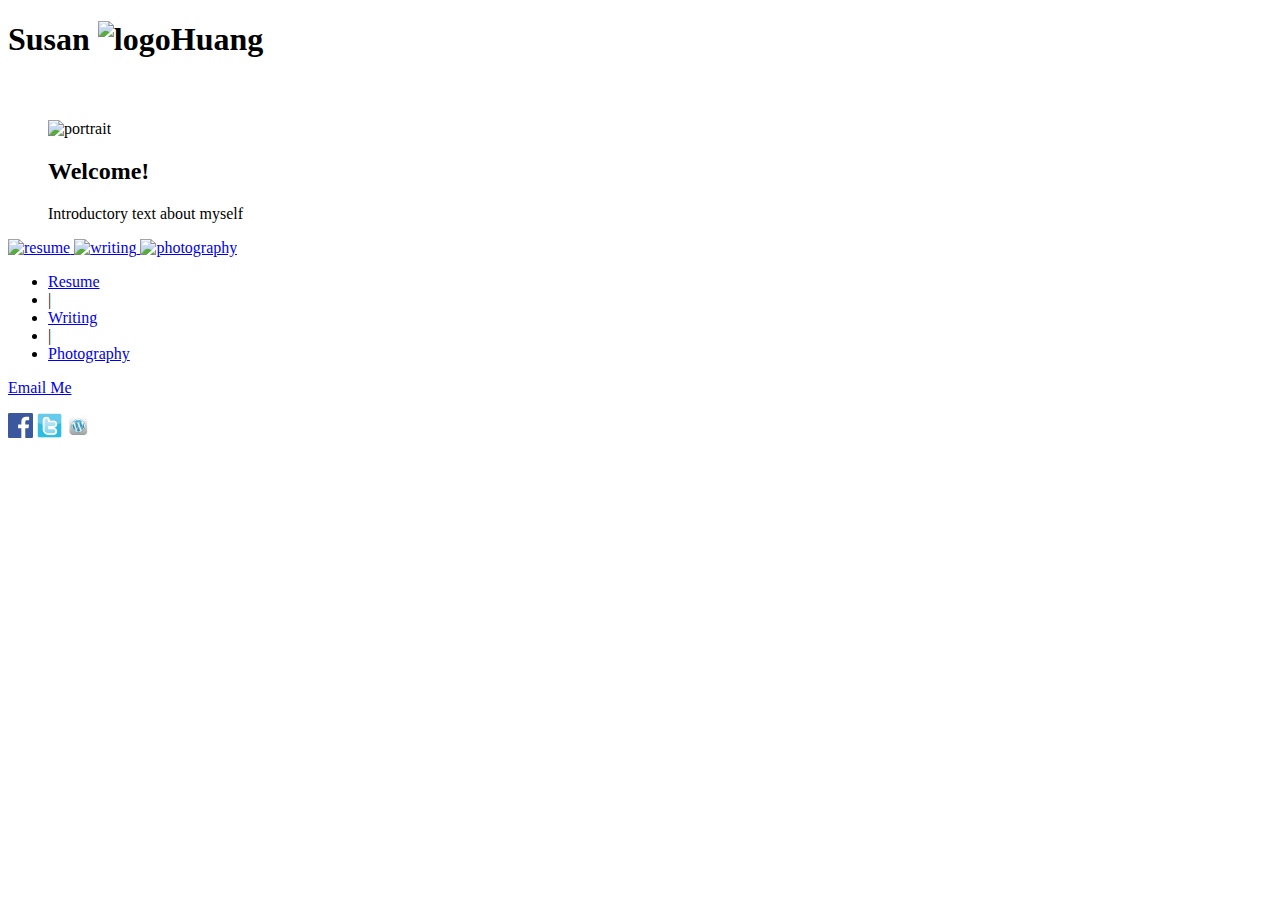
==== Personal Website/Index.html @ 40bda47b "Social Media Buttons" ====
<!DOCTYPE html>
<html>

    <head>
        <title>Susan Huang</title>
        <meta charset="UTF-8">
        <meta name="description" content="Susan Huang's Professional Website">
        <meta name="keywords" content="HTML,CSS,layout,wireframe,mmc3260,Susan Huang">
        <meta name="author" content="Susan Huang">
        <link rel="stylesheet" type="text/css" href="css/base.css">
    </head>

    <body>

        <header>
            <h1>Susan <img src="logo.jpg" width="10%" title="Logo" alt="logo"/>Huang</h1>
            <img src="imgs/Line.png" width="100%" height="20" title="divider" alt="divider" />
        </header>

        <article>
        <!-- This section should be overlayed the figure. The figure should be serving as a background-->
            <figure>
                <img src="portrait.jpg" width="100%" height="500" title="portrait" alt="portrait" />
                <section>
                        <h2>Welcome!</h2>
                        <p>Introductory text about myself</p>
                </section>
            </figure>
        </article>
        
        <nav>
            <section>
                <a href="resume.html" target="_blank">
                    <img src="resume.jpg" width="30%" class="navigation" title="resume" alt="resume" />
                </a>
                
                <a href="writing.html">
                    <img src="writing.jpg" width="30%" class="navigation" title="writing" alt="writing" />
                </a>
                
                <a href="photography.html" target="_blank">
                    <img src="photography.jpg" width="30%" class="navigation" title="resume" alt="photography" />
                </a>
            </section>
        </nav>
    <!--Images will serve as links for the navigation-->

        <footer>
            <section>
                <ul>
                    <li><a href="resume.html">Resume</a></li>
                    <li>|</li>
                    <li><a href="writing.html">Writing</a></li>
                    <li>|</li>
                    <li><a href="photography.html">Photography</a></li>
                </ul>
            </section>
        
        <div id=email>
            <p>
                <a href="mailto:myemail@ufl.edu">Email Me</a>
            </p>
        </div>
        
        <div id=social>
                    
            <p>
                <a href="https://www.facebook.com/Toxias" target="_blank"><img src="imgs/Facebook_icon_2013.svg" width="25" height="25" title="facebook" alt="facebook" /></a>
                <a href="http://www.twitter.com" target="_blank"><img src="imgs/twitter.png" width="25" height="25" title="twitter" alt="twitter" /></a>
                <a href="http://www.chompingthroughgainesville.wordpress.com" target="_blank"><img src="imgs/wordpress.jpg" width="25" height="25" title="wordpress" alt="wordpress" /></a>
            </p>
        </div>
        </footer>

    </body>

</html>
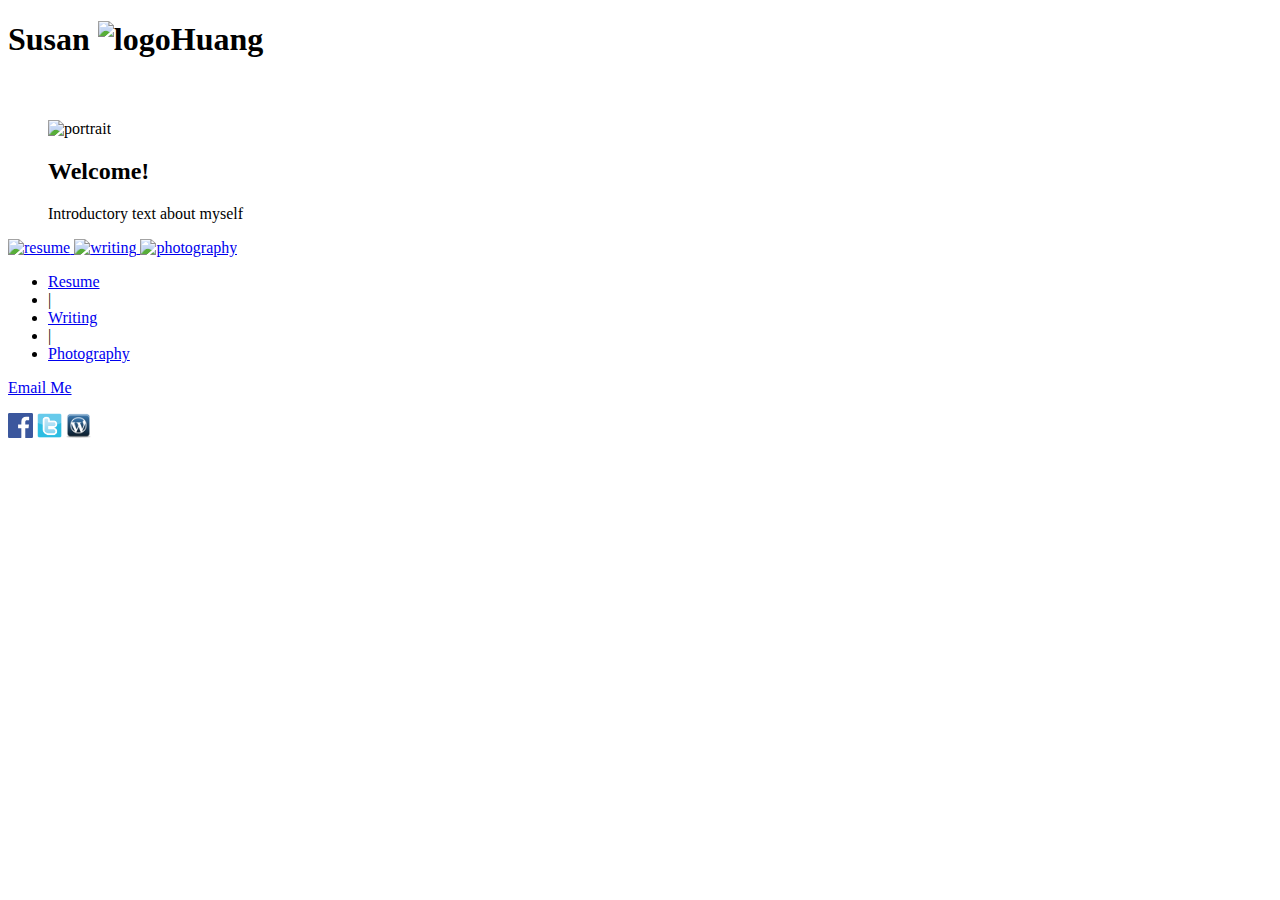
==== commit f27e35fd: "Wordpress icon change" ====
--- a/Personal Website/Index.html
+++ b/Personal Website/Index.html
@@ -67,7 +67,7 @@
             <p>
                 <a href="https://www.facebook.com/Toxias" target="_blank"><img src="imgs/Facebook_icon_2013.svg" width="25" height="25" title="facebook" alt="facebook" /></a>
                 <a href="http://www.twitter.com" target="_blank"><img src="imgs/twitter.png" width="25" height="25" title="twitter" alt="twitter" /></a>
-                <a href="http://www.chompingthroughgainesville.wordpress.com" target="_blank"><img src="imgs/wordpress.jpg" width="25" height="25" title="wordpress" alt="wordpress" /></a>
+                <a href="http://www.chompingthroughgainesville.wordpress.com" target="_blank"><img src="imgs/wordpress.png" width="25" height="25" title="wordpress" alt="wordpress" /></a>
             </p>
         </div>
         </footer>
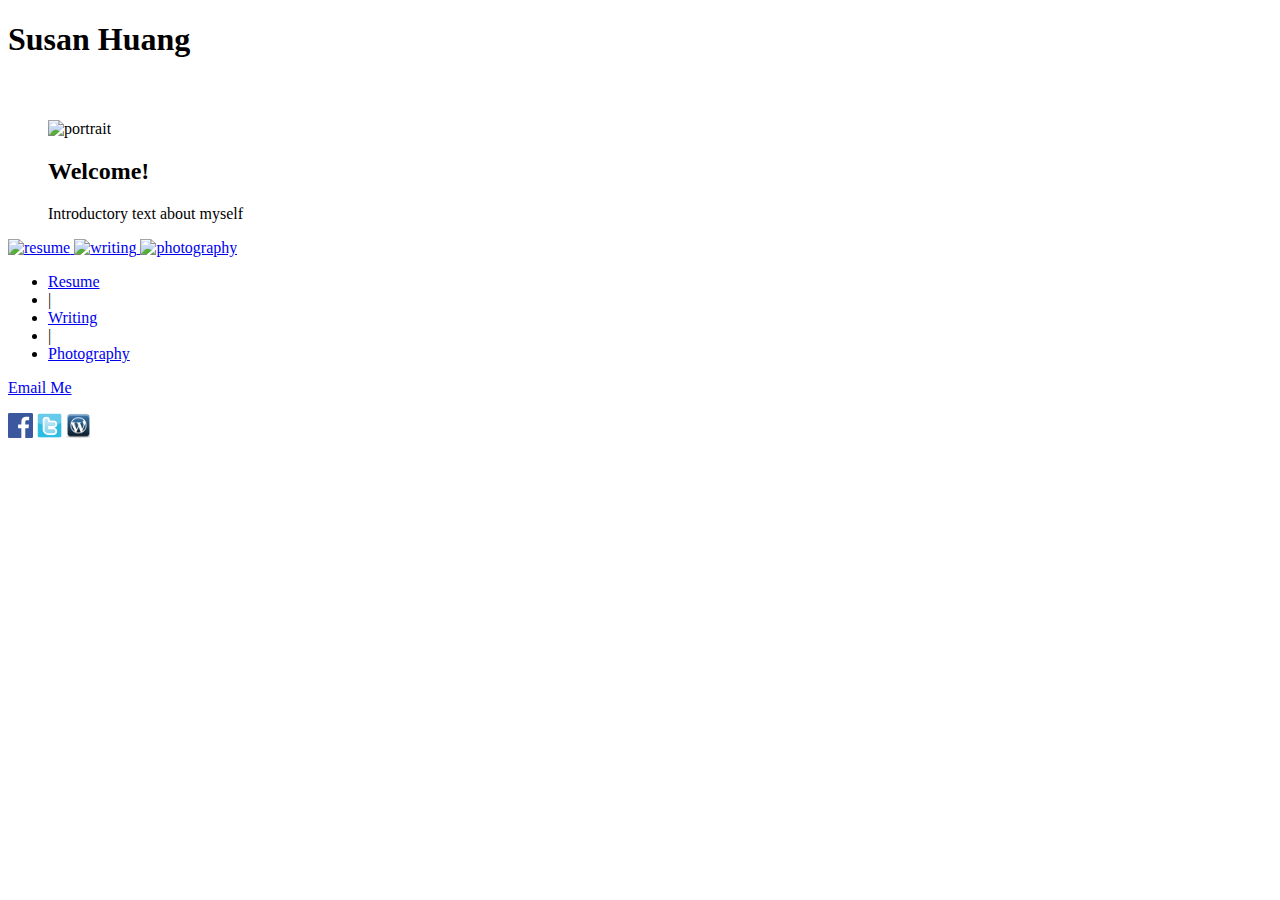
==== commit 4177f498: "Link and Img Nav Alignment and Color edits" ====
--- a/Personal Website/Index.html
+++ b/Personal Website/Index.html
@@ -11,11 +11,17 @@
     </head>
 
     <body>
+        
+        
+        
 
         <header>
-            <h1>Susan <img src="logo.jpg" width="10%" title="Logo" alt="logo"/>Huang</h1>
+            <h1>Susan Huang</h1>
             <img src="imgs/Line.png" width="100%" height="20" title="divider" alt="divider" />
         </header>
+        
+        
+        
 
         <article>
         <!-- This section should be overlayed the figure. The figure should be serving as a background-->
@@ -27,6 +33,12 @@
                 </section>
             </figure>
         </article>
+        
+        
+        
+        
+        
+        
         
         <nav>
             <section>
@@ -44,34 +56,46 @@
             </section>
         </nav>
     <!--Images will serve as links for the navigation-->
+        
+        
+        
+        
+        
+        
 
         <footer>
             <section>
                 <ul>
-                    <li><a href="resume.html">Resume</a></li>
+                    <li><a href="resume.html" class="footer">Resume</a></li>
                     <li>|</li>
-                    <li><a href="writing.html">Writing</a></li>
+                    <li><a href="writing.html" class="footer">Writing</a></li>
                     <li>|</li>
-                    <li><a href="photography.html">Photography</a></li>
+                    <li><a href="photography.html" class="footer">Photography</a></li>
                 </ul>
             </section>
+            
+            
         
-        <div id=email>
-            <p>
-                <a href="mailto:myemail@ufl.edu">Email Me</a>
-            </p>
-        </div>
+            <div id=email>
+                <p>
+                    <a href="mailto:myemail@ufl.edu" class="footer">Email Me</a>
+                </p>
+            </div>
+            
+            
+            
         
-        <div id=social>
-                    
-            <p>
-                <a href="https://www.facebook.com/Toxias" target="_blank"><img src="imgs/Facebook_icon_2013.svg" width="25" height="25" title="facebook" alt="facebook" /></a>
-                <a href="http://www.twitter.com" target="_blank"><img src="imgs/twitter.png" width="25" height="25" title="twitter" alt="twitter" /></a>
-                <a href="http://www.chompingthroughgainesville.wordpress.com" target="_blank"><img src="imgs/wordpress.png" width="25" height="25" title="wordpress" alt="wordpress" /></a>
-            </p>
-        </div>
+            <div id=social>
+                        
+                <p>
+                    <a href="https://www.facebook.com/Toxias" target="_blank"><img src="imgs/Facebook_icon_2013.svg" width="25" height="25" title="facebook" alt="facebook" /></a>
+                    <a href="http://www.twitter.com" target="_blank"><img src="imgs/twitter.png" width="25" height="25" title="twitter" alt="twitter" /></a>
+                    <a href="http://www.chompingthroughgainesville.wordpress.com" target="_blank"><img src="imgs/wordpress.png" width="25" height="25" title="wordpress" alt="wordpress" /></a>
+                </p>
+            </div>
+            
+            
+            
         </footer>
-
     </body>
-
 </html>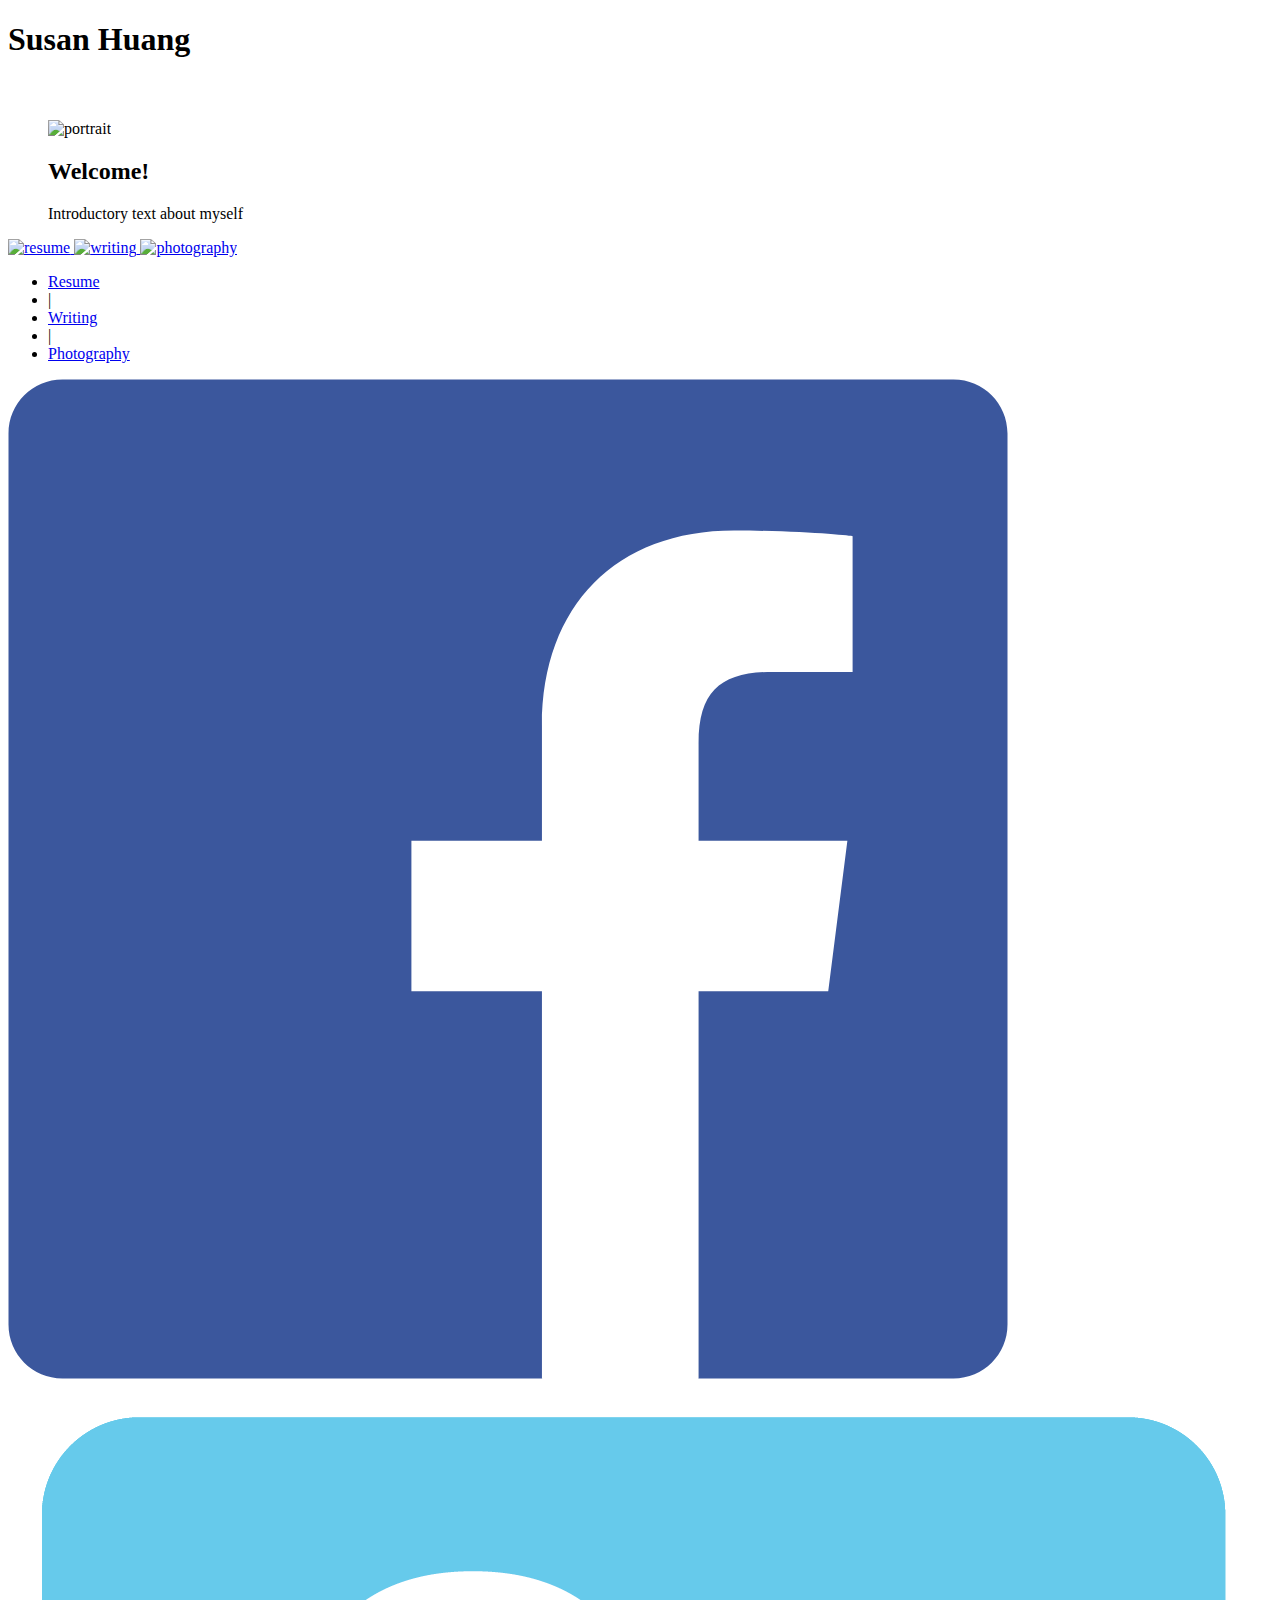
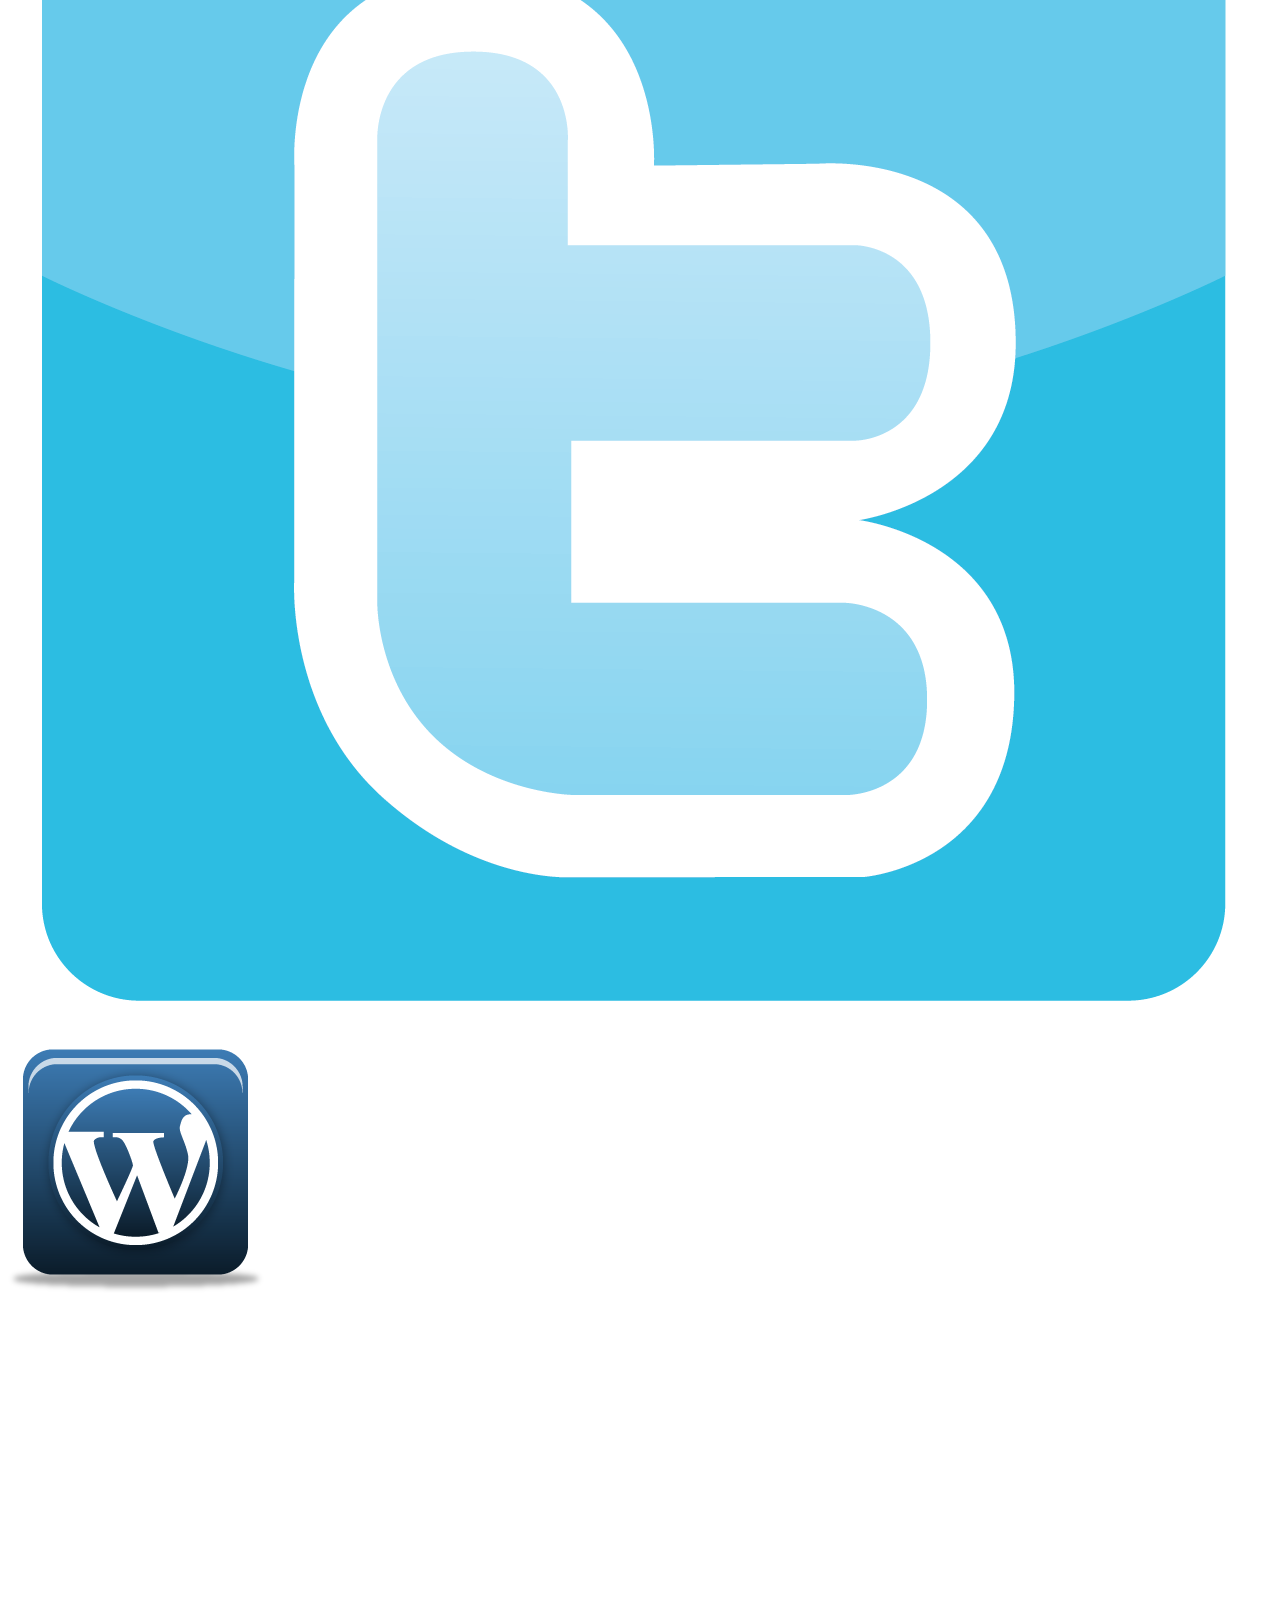
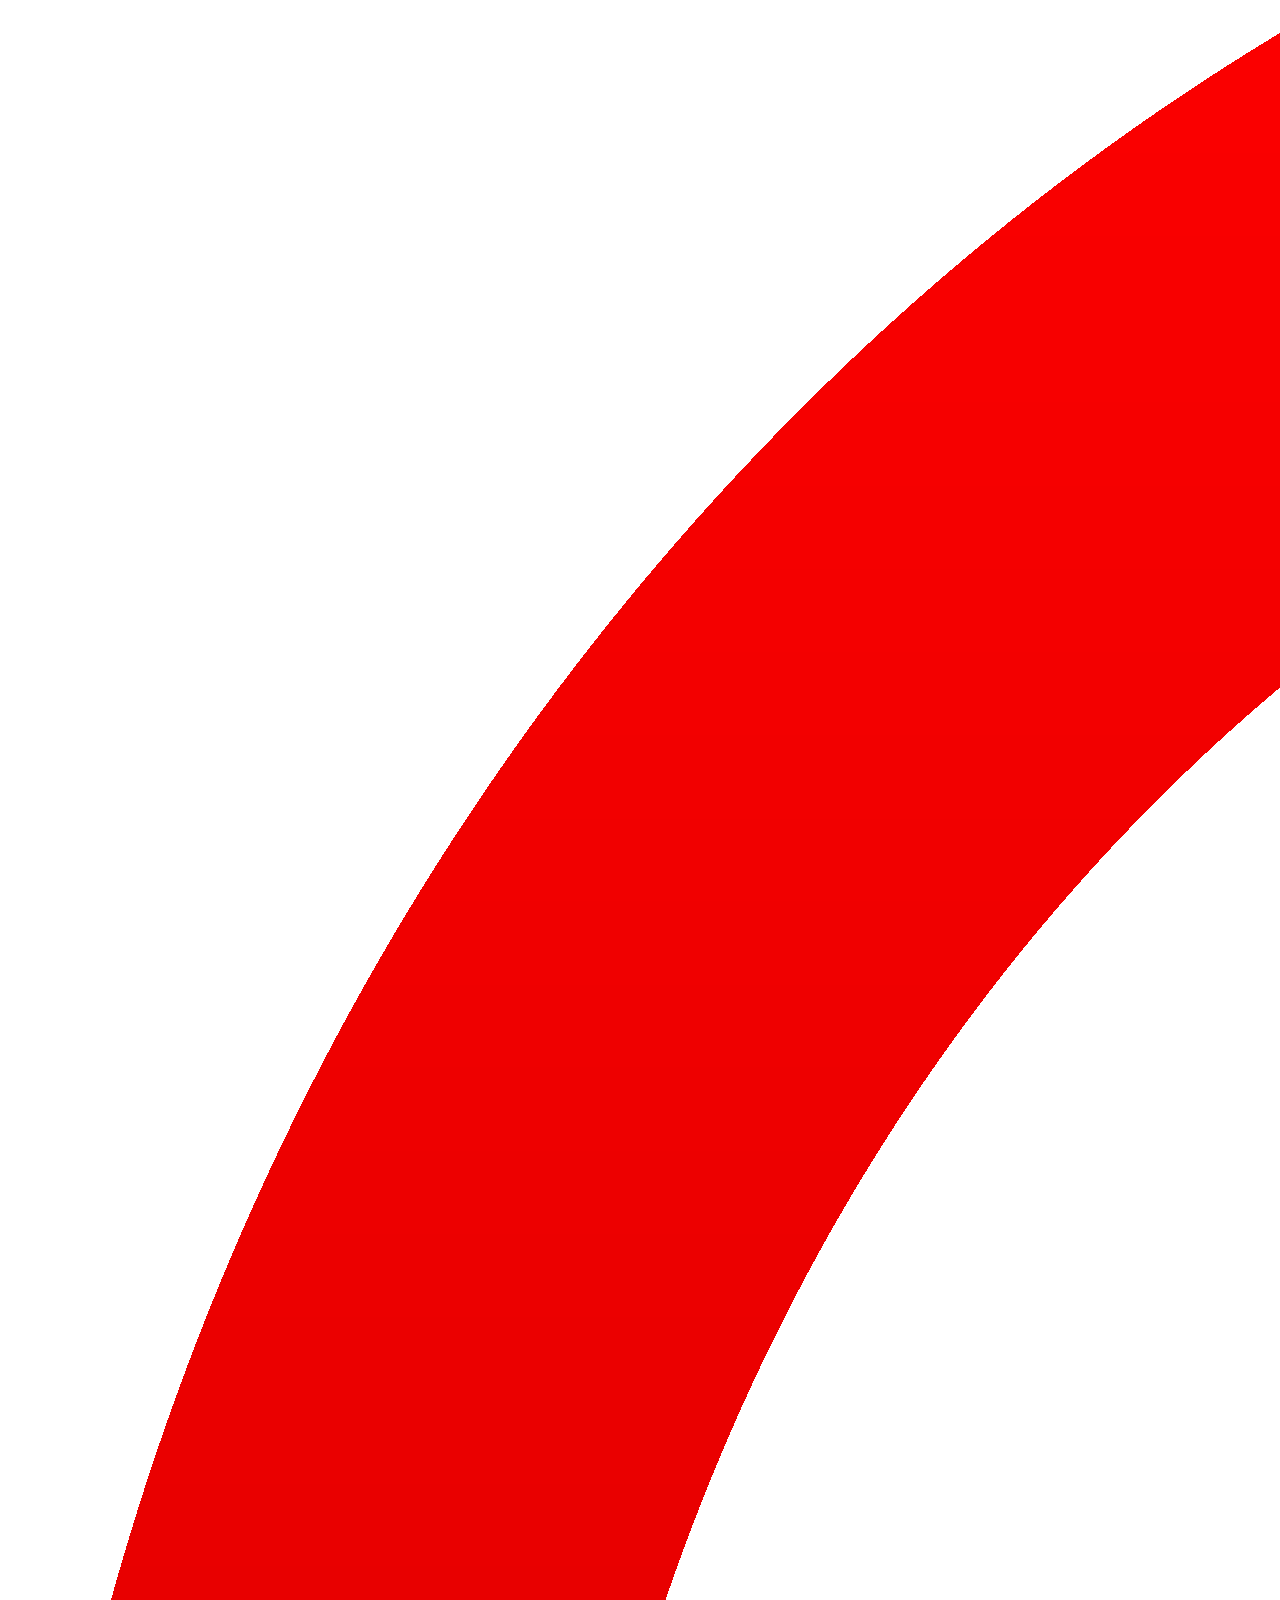
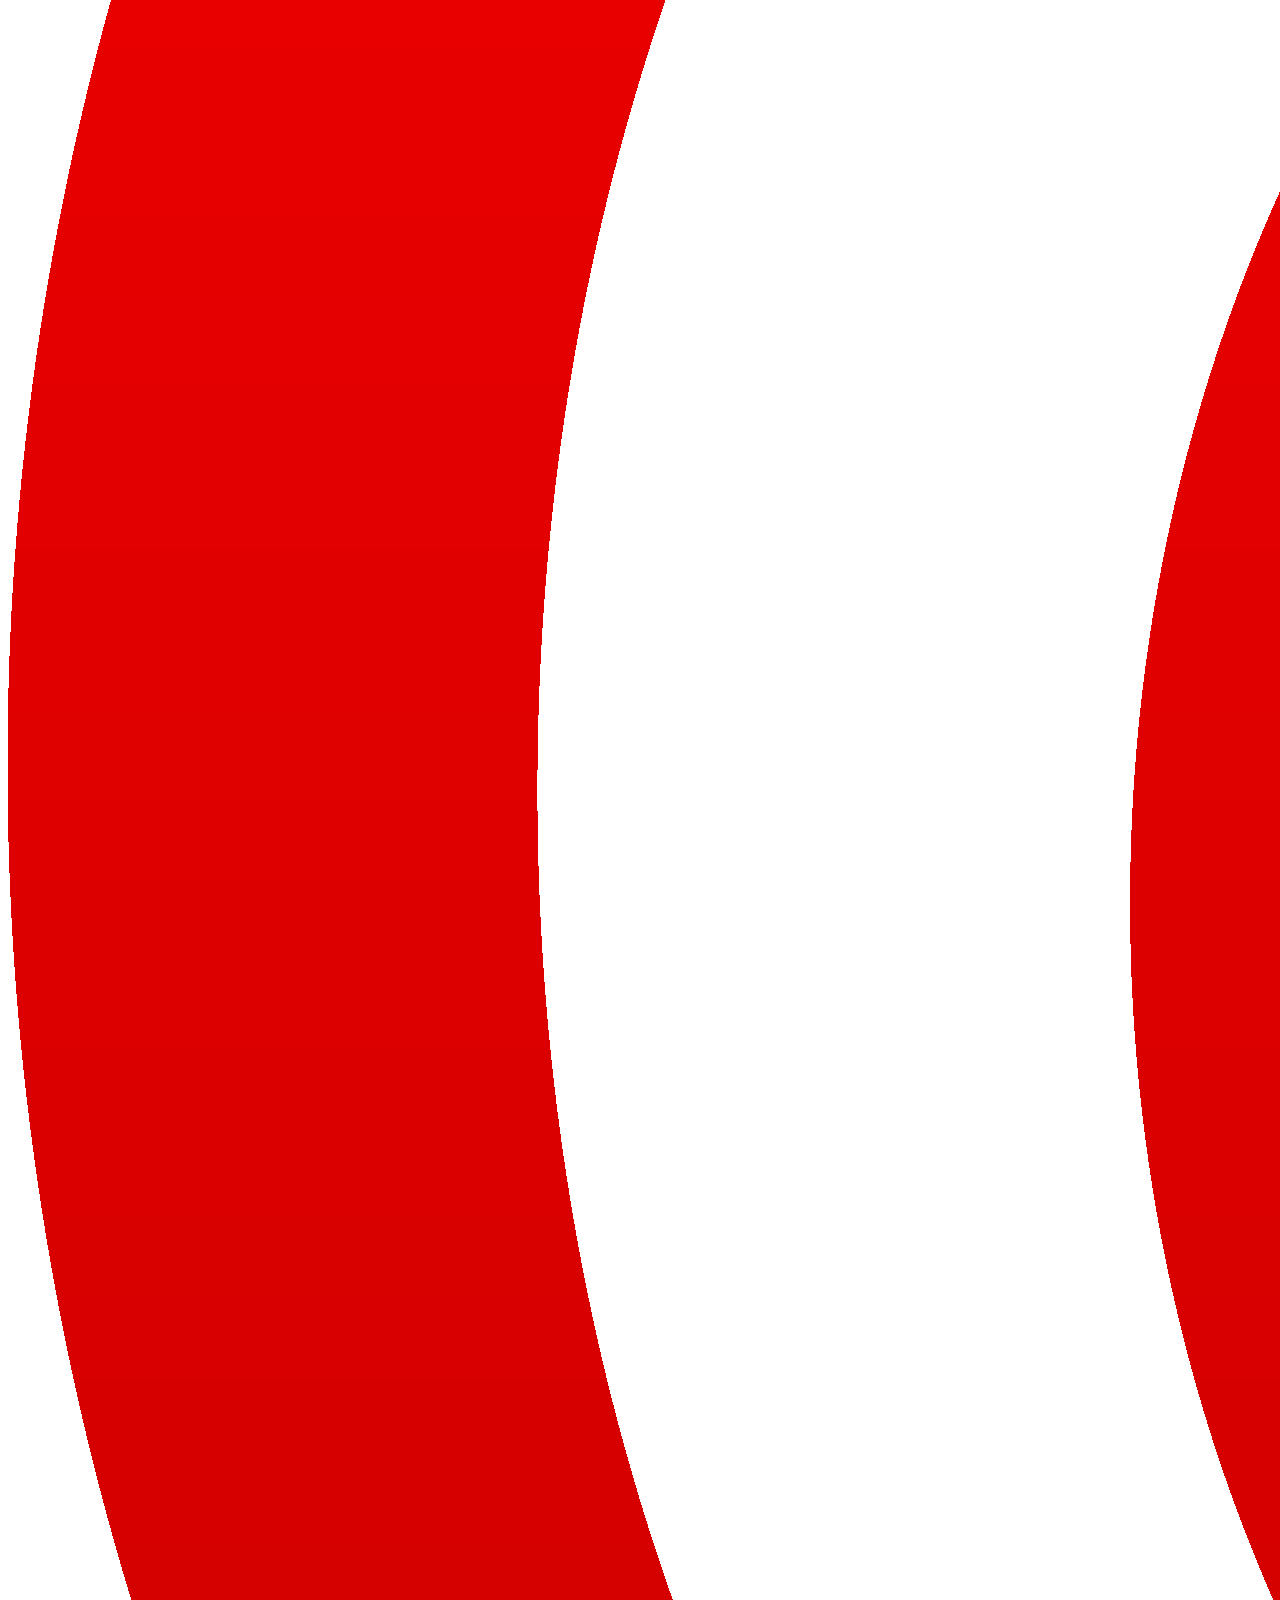
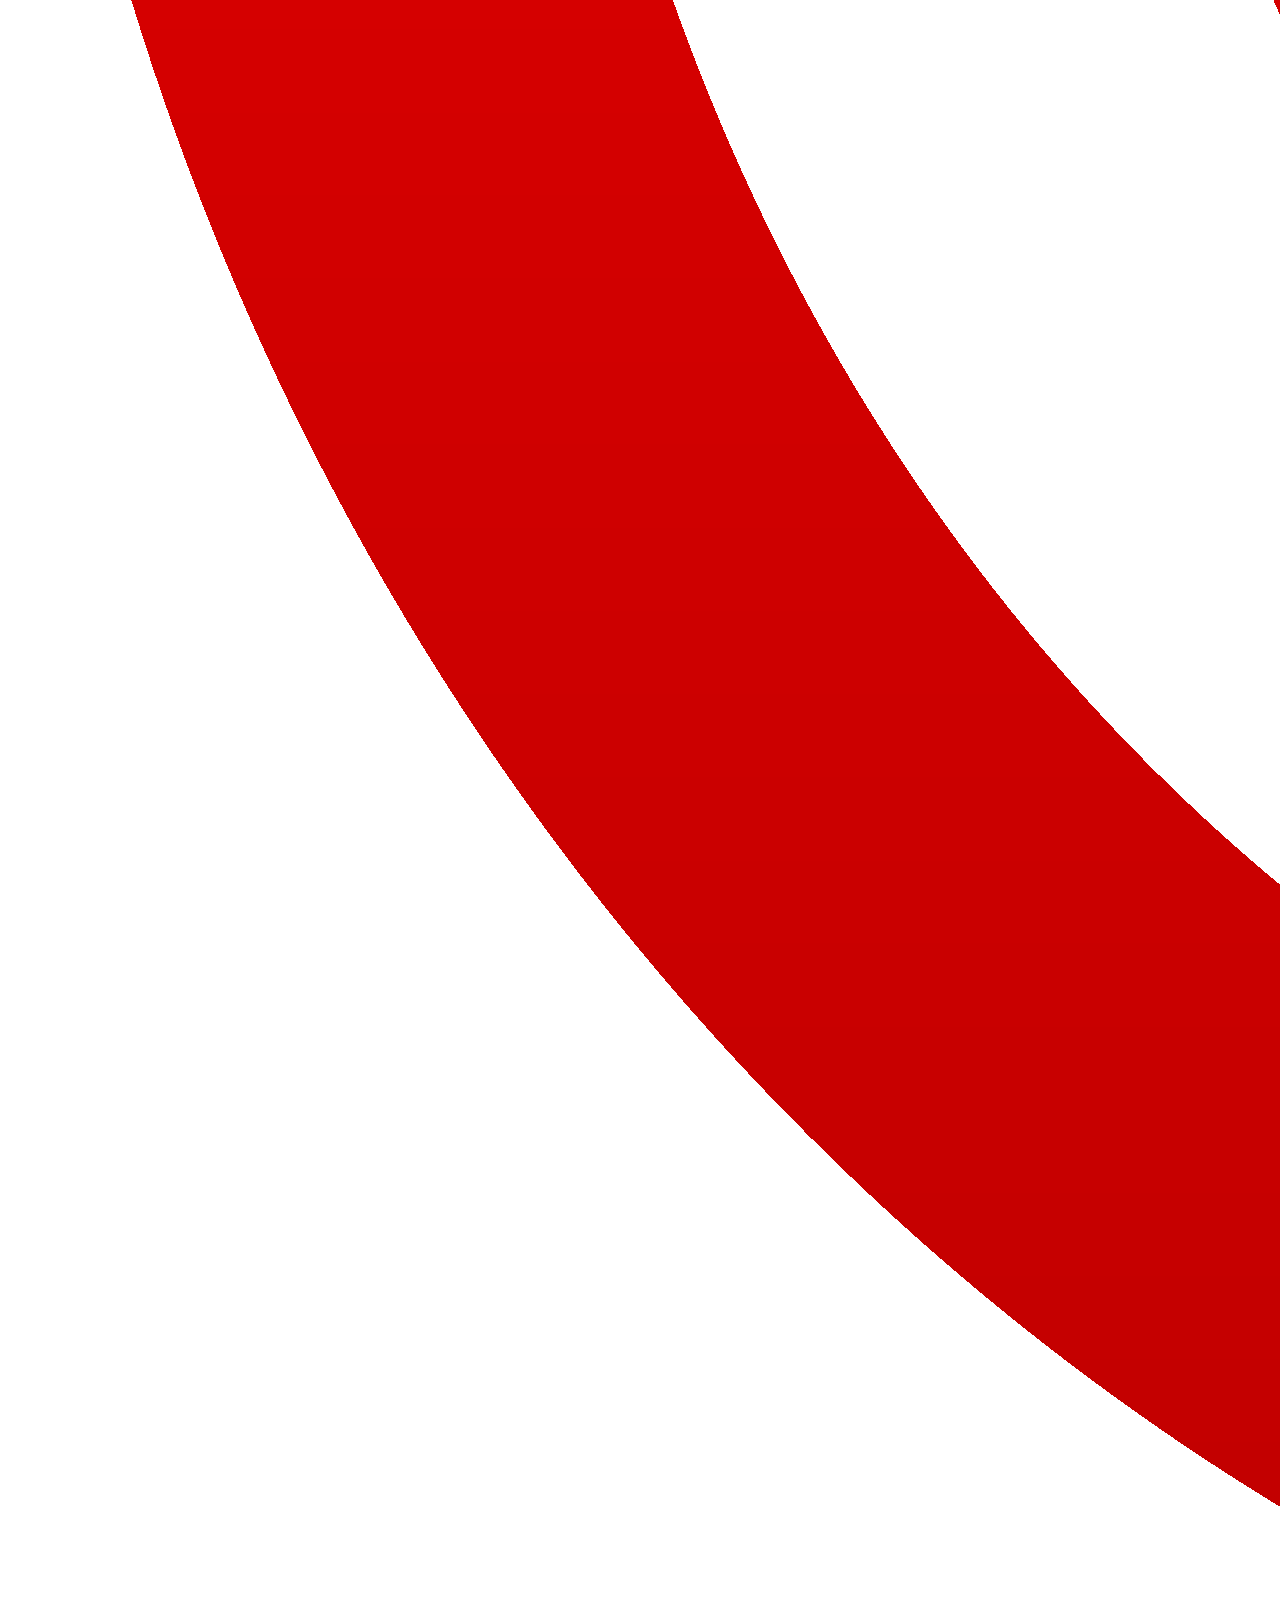
==== commit 473c8ea6: "Social media links" ====
--- a/Personal Website/Index.html
+++ b/Personal Website/Index.html
@@ -73,24 +73,15 @@
                     <li><a href="photography.html" class="footer">Photography</a></li>
                 </ul>
             </section>
-            
-            
-        
-            <div id=email>
-                <p>
-                    <a href="mailto:myemail@ufl.edu" class="footer">Email Me</a>
-                </p>
-            </div>
-            
-            
+
             
         
             <div id=social>
-                        
                 <p>
-                    <a href="https://www.facebook.com/Toxias" target="_blank"><img src="imgs/Facebook_icon_2013.svg" width="25" height="25" title="facebook" alt="facebook" /></a>
-                    <a href="http://www.twitter.com" target="_blank"><img src="imgs/twitter.png" width="25" height="25" title="twitter" alt="twitter" /></a>
-                    <a href="http://www.chompingthroughgainesville.wordpress.com" target="_blank"><img src="imgs/wordpress.png" width="25" height="25" title="wordpress" alt="wordpress" /></a>
+                    <a href="https://www.facebook.com/Toxias" target="_blank"><img src="imgs/Facebook_icon_2013.svg" title="facebook" alt="facebook" /></a>
+                    <a href="http://www.twitter.com" target="_blank"><img src="imgs/twitter.png" title="twitter" alt="twitter" /></a>
+                    <a href="http://www.chompingthroughgainesville.wordpress.com" target="_blank"><img src="imgs/wordpress.png" title="wordpress" alt="wordpress" /></a>
+                    <a href="mailto:myemail@ufl.edu" class="footer"><img src="imgs/at_symbol.png" title="email" alt="email" /></a>
                 </p>
             </div>
             
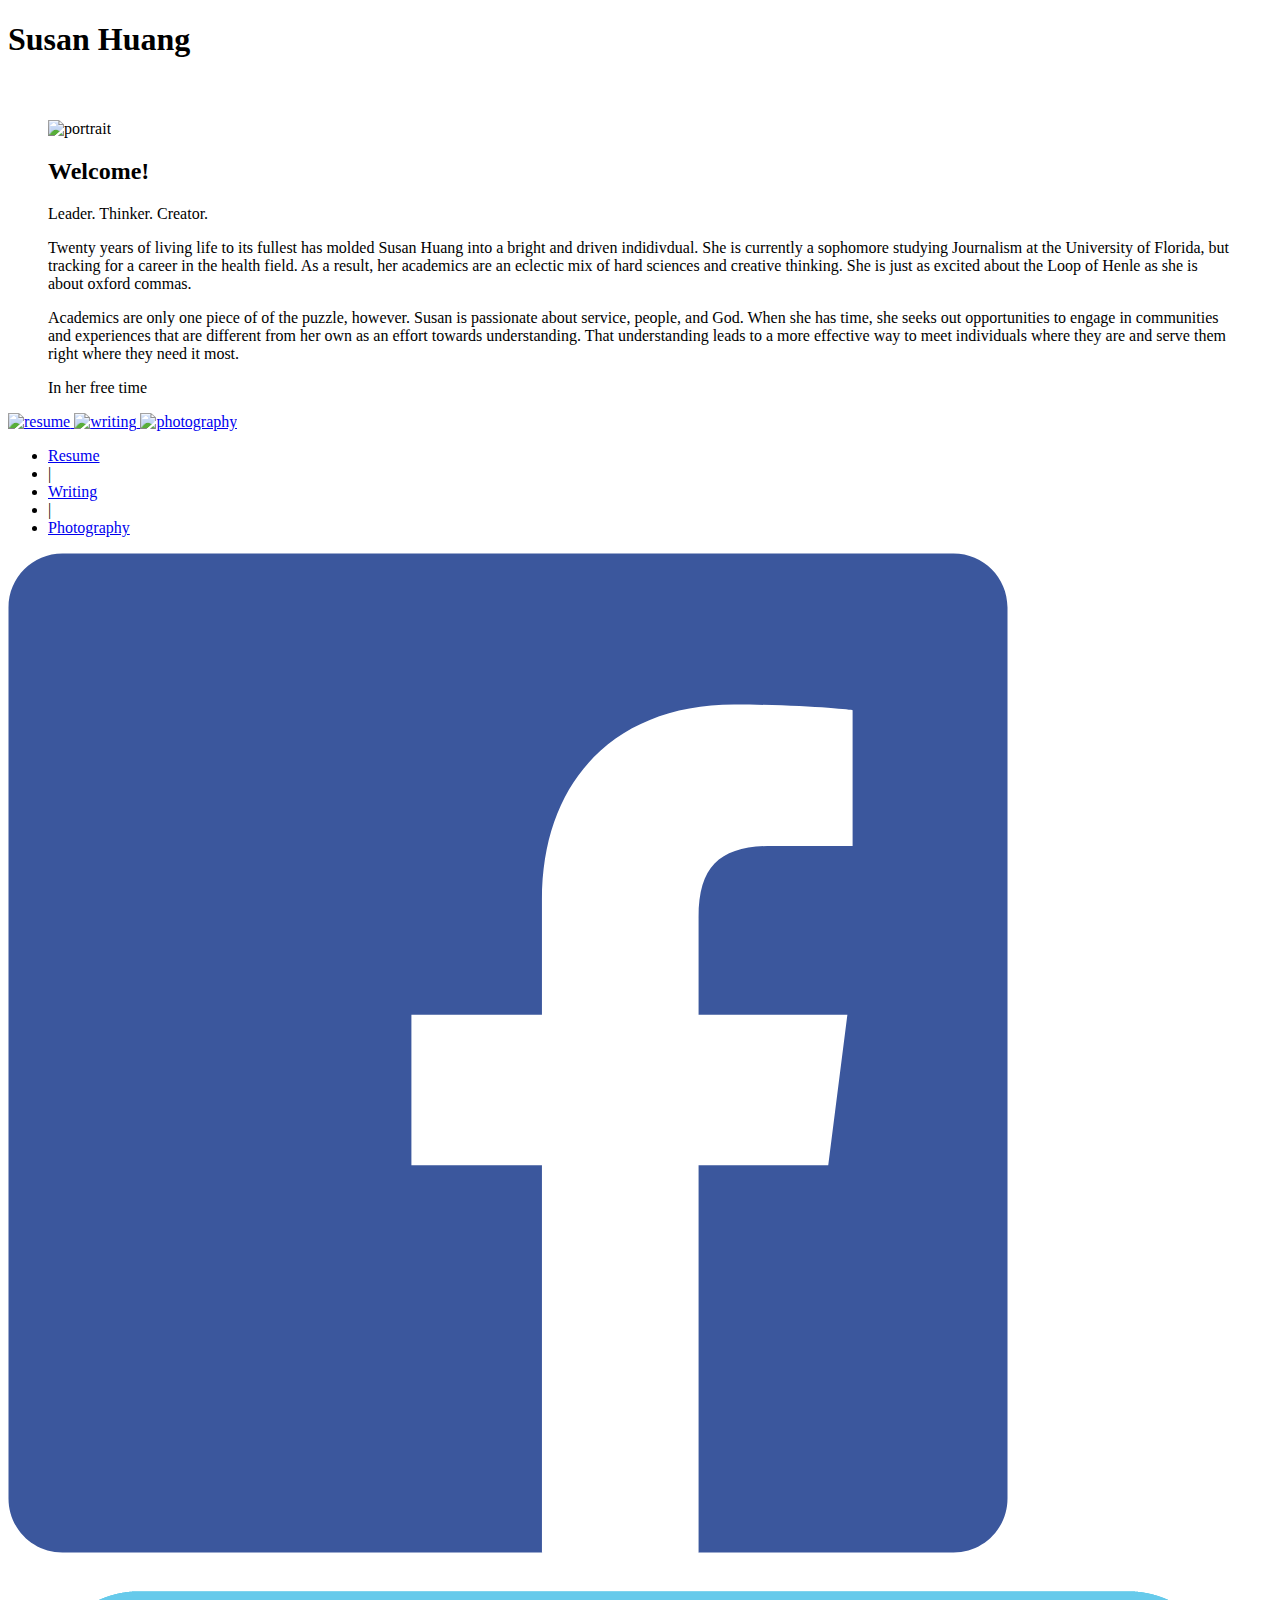
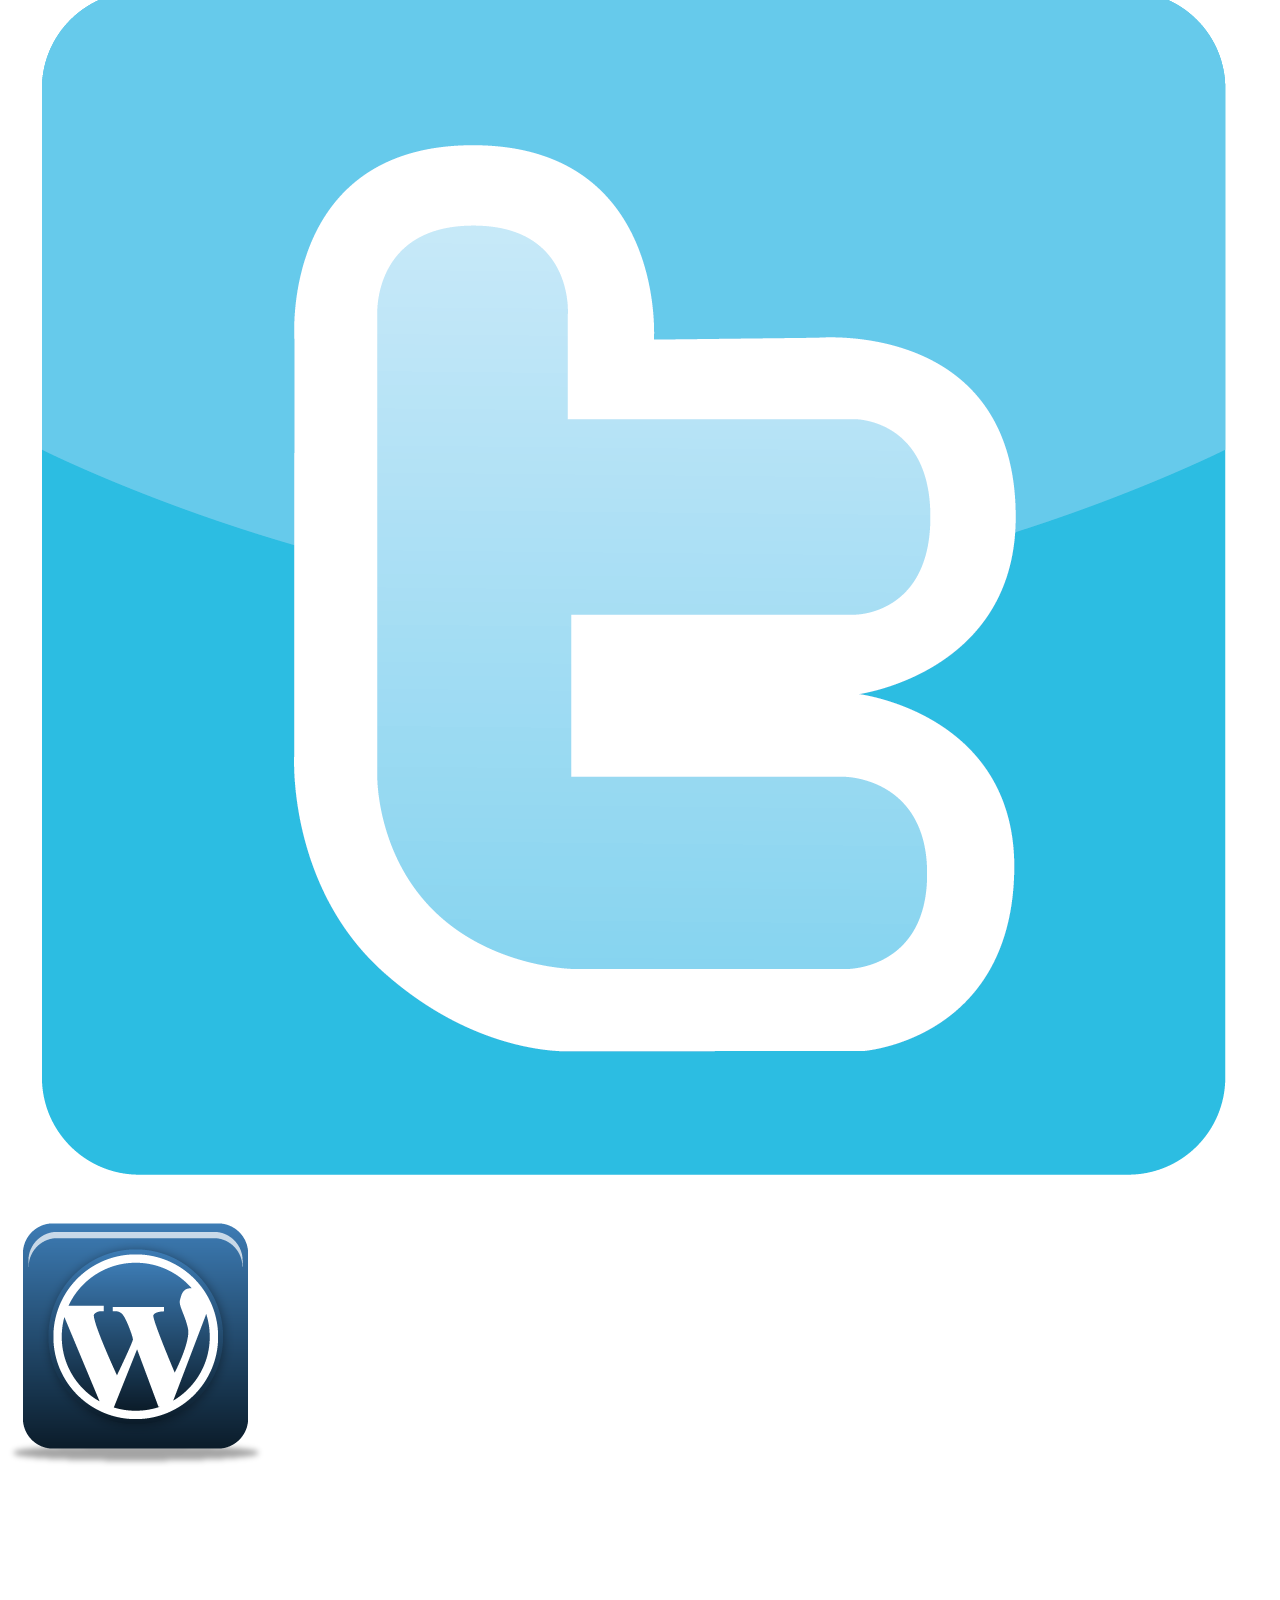
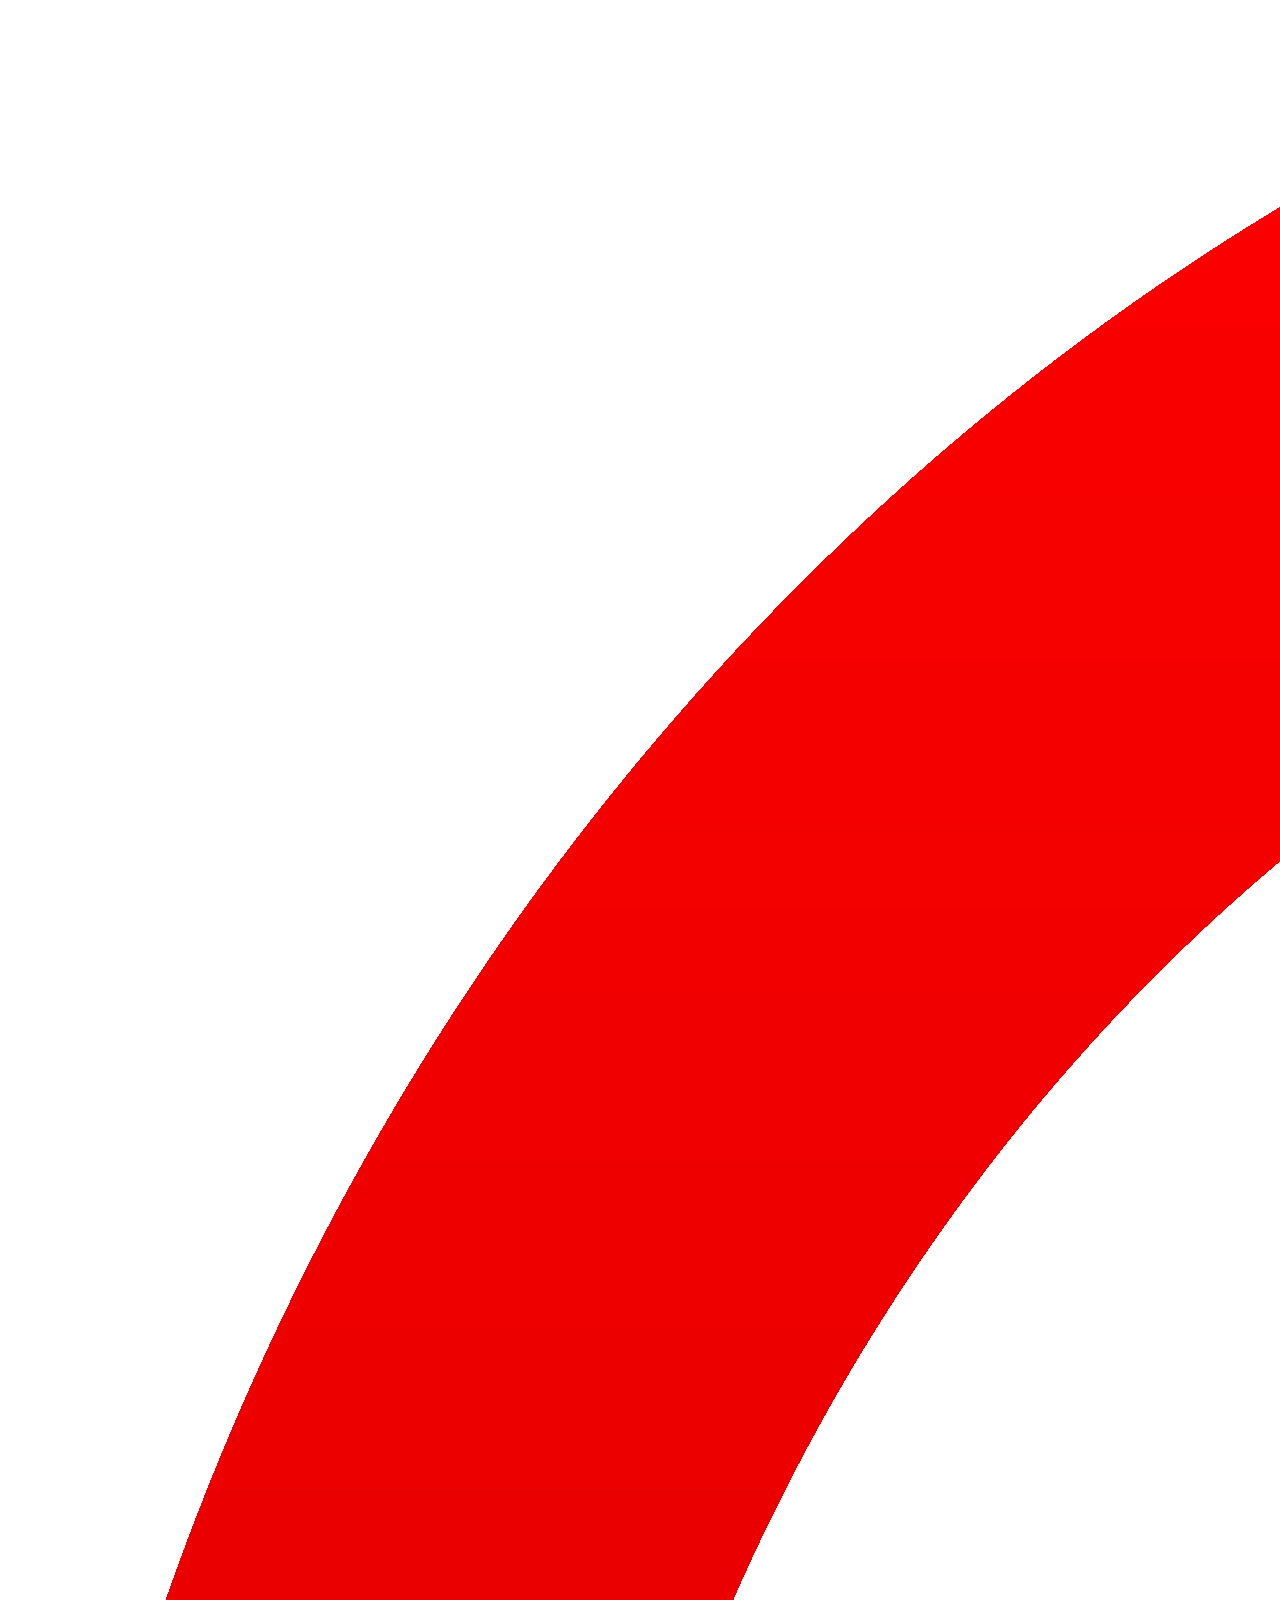
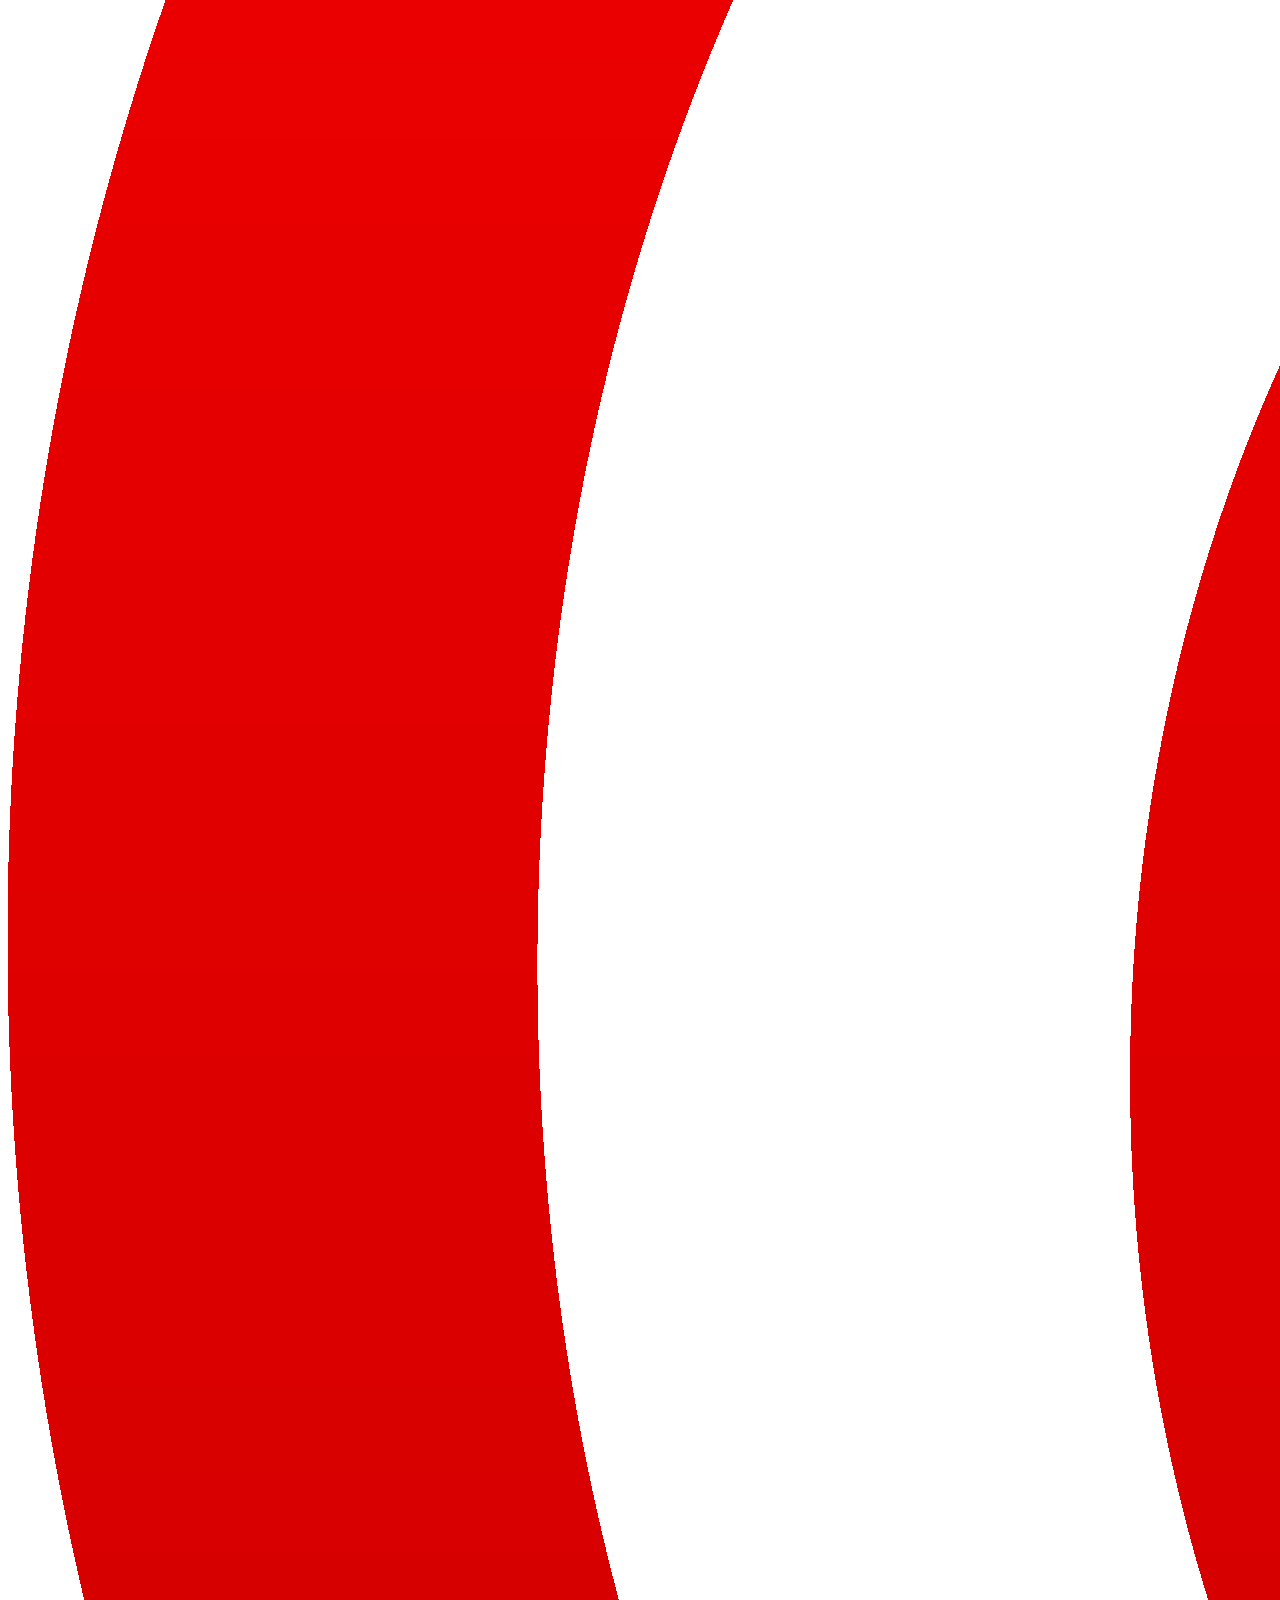
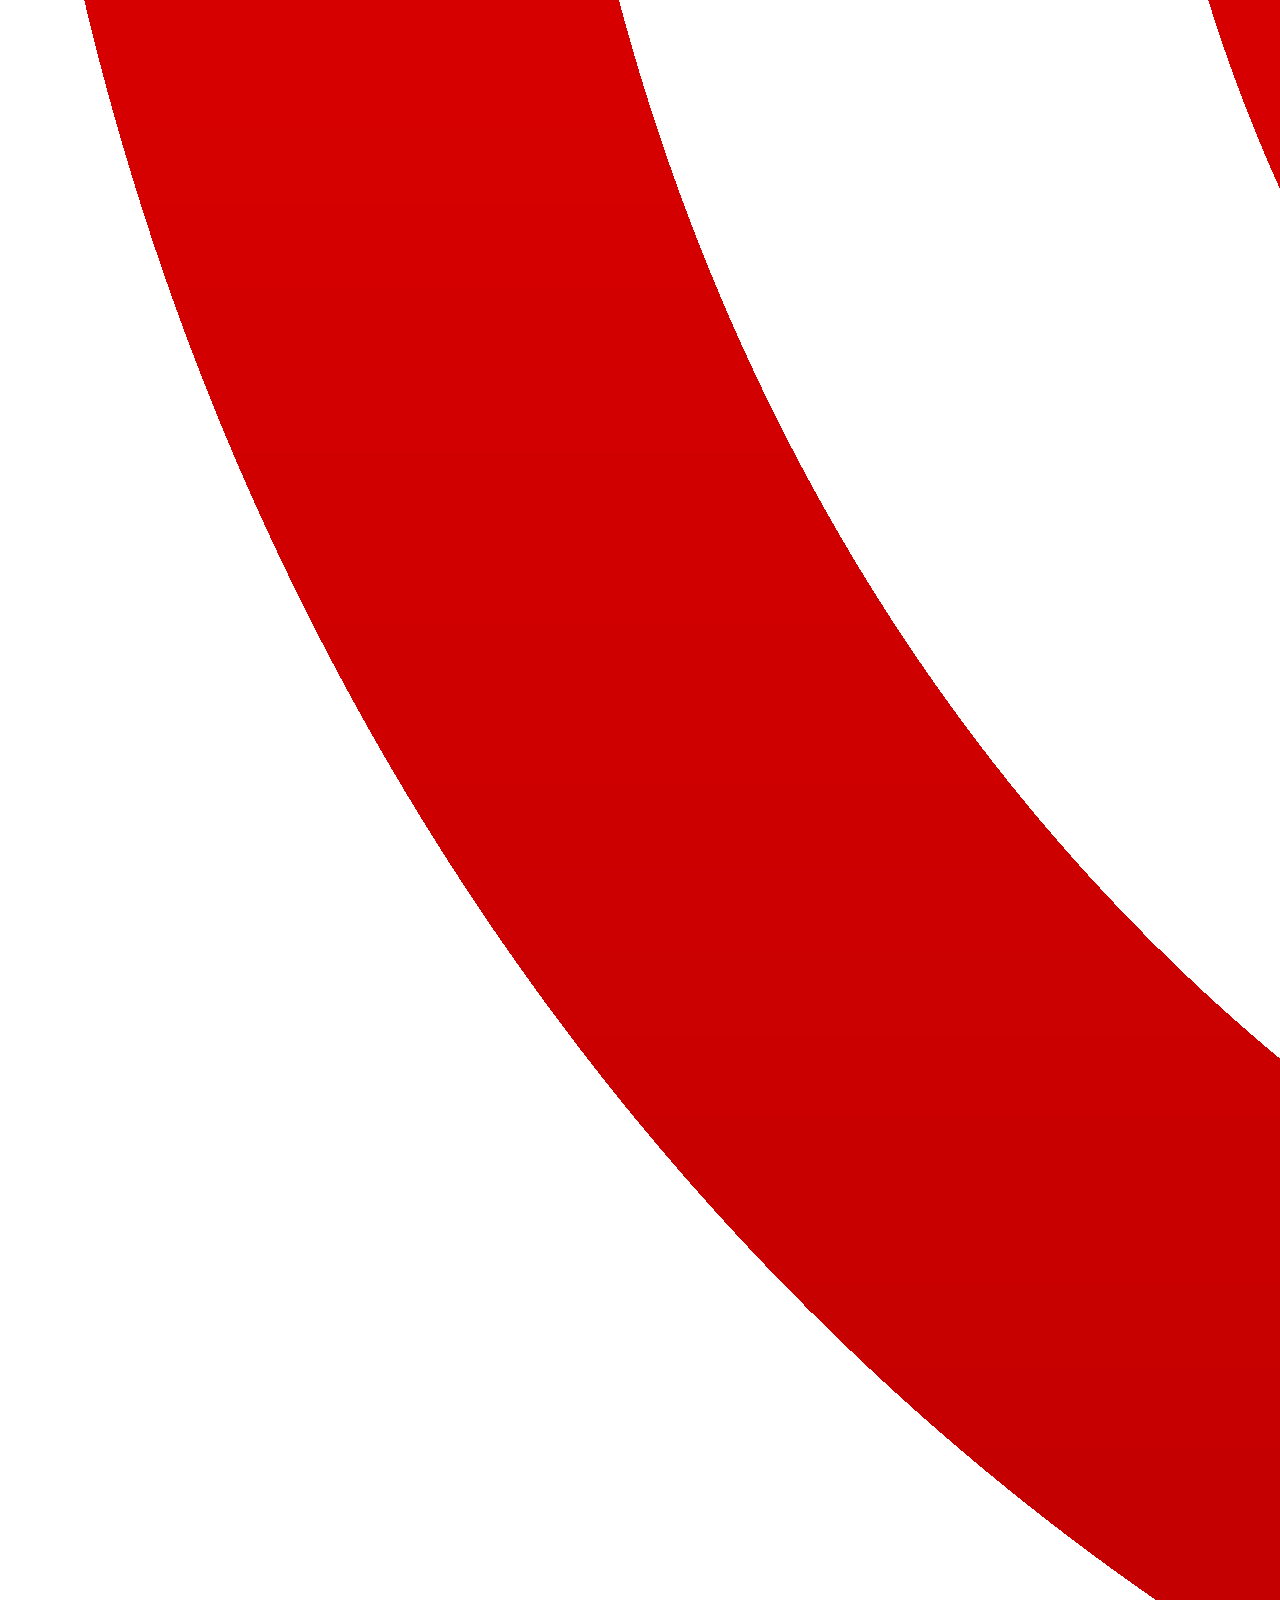
==== commit 79ac892b: "Edits?" ====
--- a/Personal Website/Index.html
+++ b/Personal Website/Index.html
@@ -22,14 +22,17 @@
         
         
         
-
+        <container>
         <article>
         <!-- This section should be overlayed the figure. The figure should be serving as a background-->
             <figure>
                 <img src="portrait.jpg" width="100%" height="500" title="portrait" alt="portrait" />
                 <section>
                         <h2>Welcome!</h2>
-                        <p>Introductory text about myself</p>
+                        <p>Leader. Thinker. Creator.</p>
+                        <p>Twenty years of living life to its fullest has molded Susan Huang into a bright and driven indidivdual. She is currently a sophomore studying Journalism at the University of Florida, but tracking for a career in the health field. As a result, her academics are an eclectic mix of hard sciences and creative thinking. She is just as excited about the Loop of Henle as she is about oxford commas.</p>
+                        <p>Academics are only one piece of of the puzzle, however. Susan is passionate about service, people, and God. When she has time, she seeks out opportunities to engage in communities and experiences that are different from her own as an effort towards understanding. That understanding leads to a more effective way to meet individuals where they are and serve them right where they need it most.</p>
+                        <p>In her free time</p>
                 </section>
             </figure>
         </article>
@@ -84,7 +87,7 @@
                     <a href="mailto:myemail@ufl.edu" class="footer"><img src="imgs/at_symbol.png" title="email" alt="email" /></a>
                 </p>
             </div>
-            
+            </container>
             
             
         </footer>
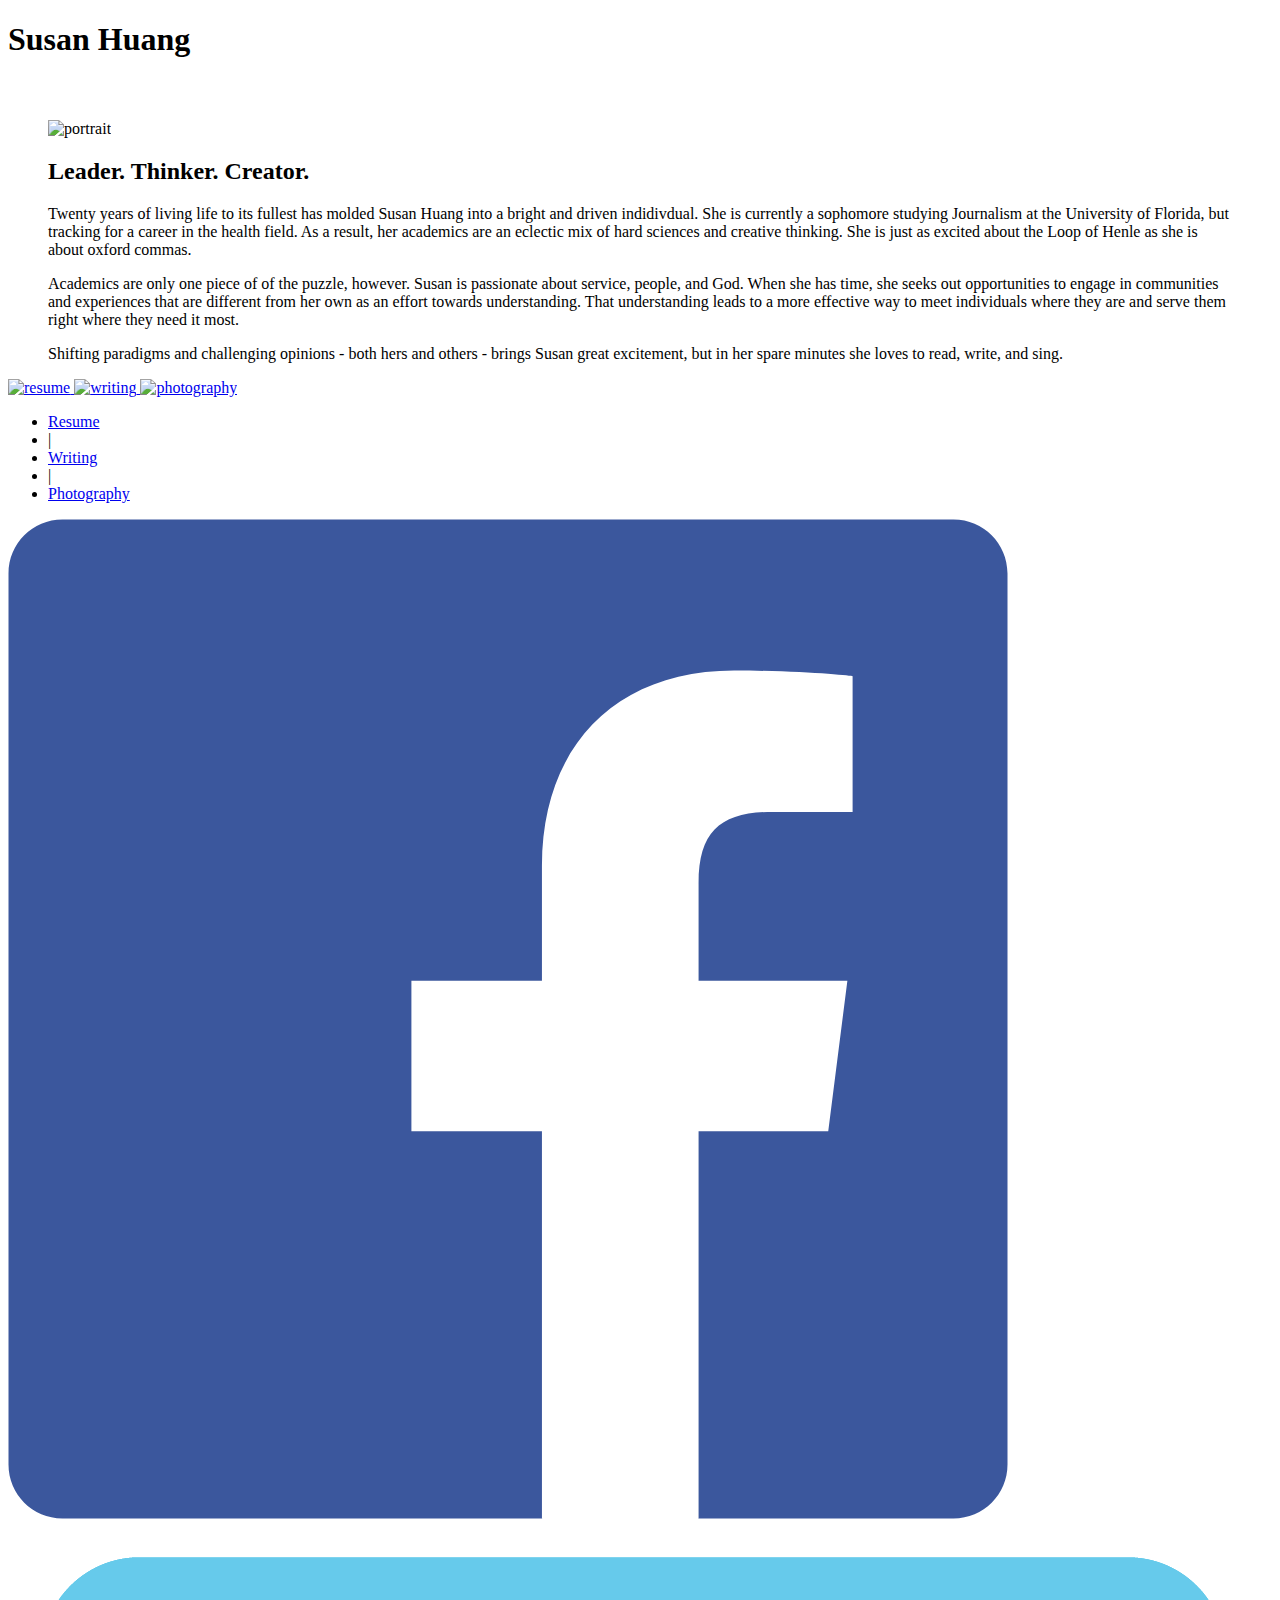
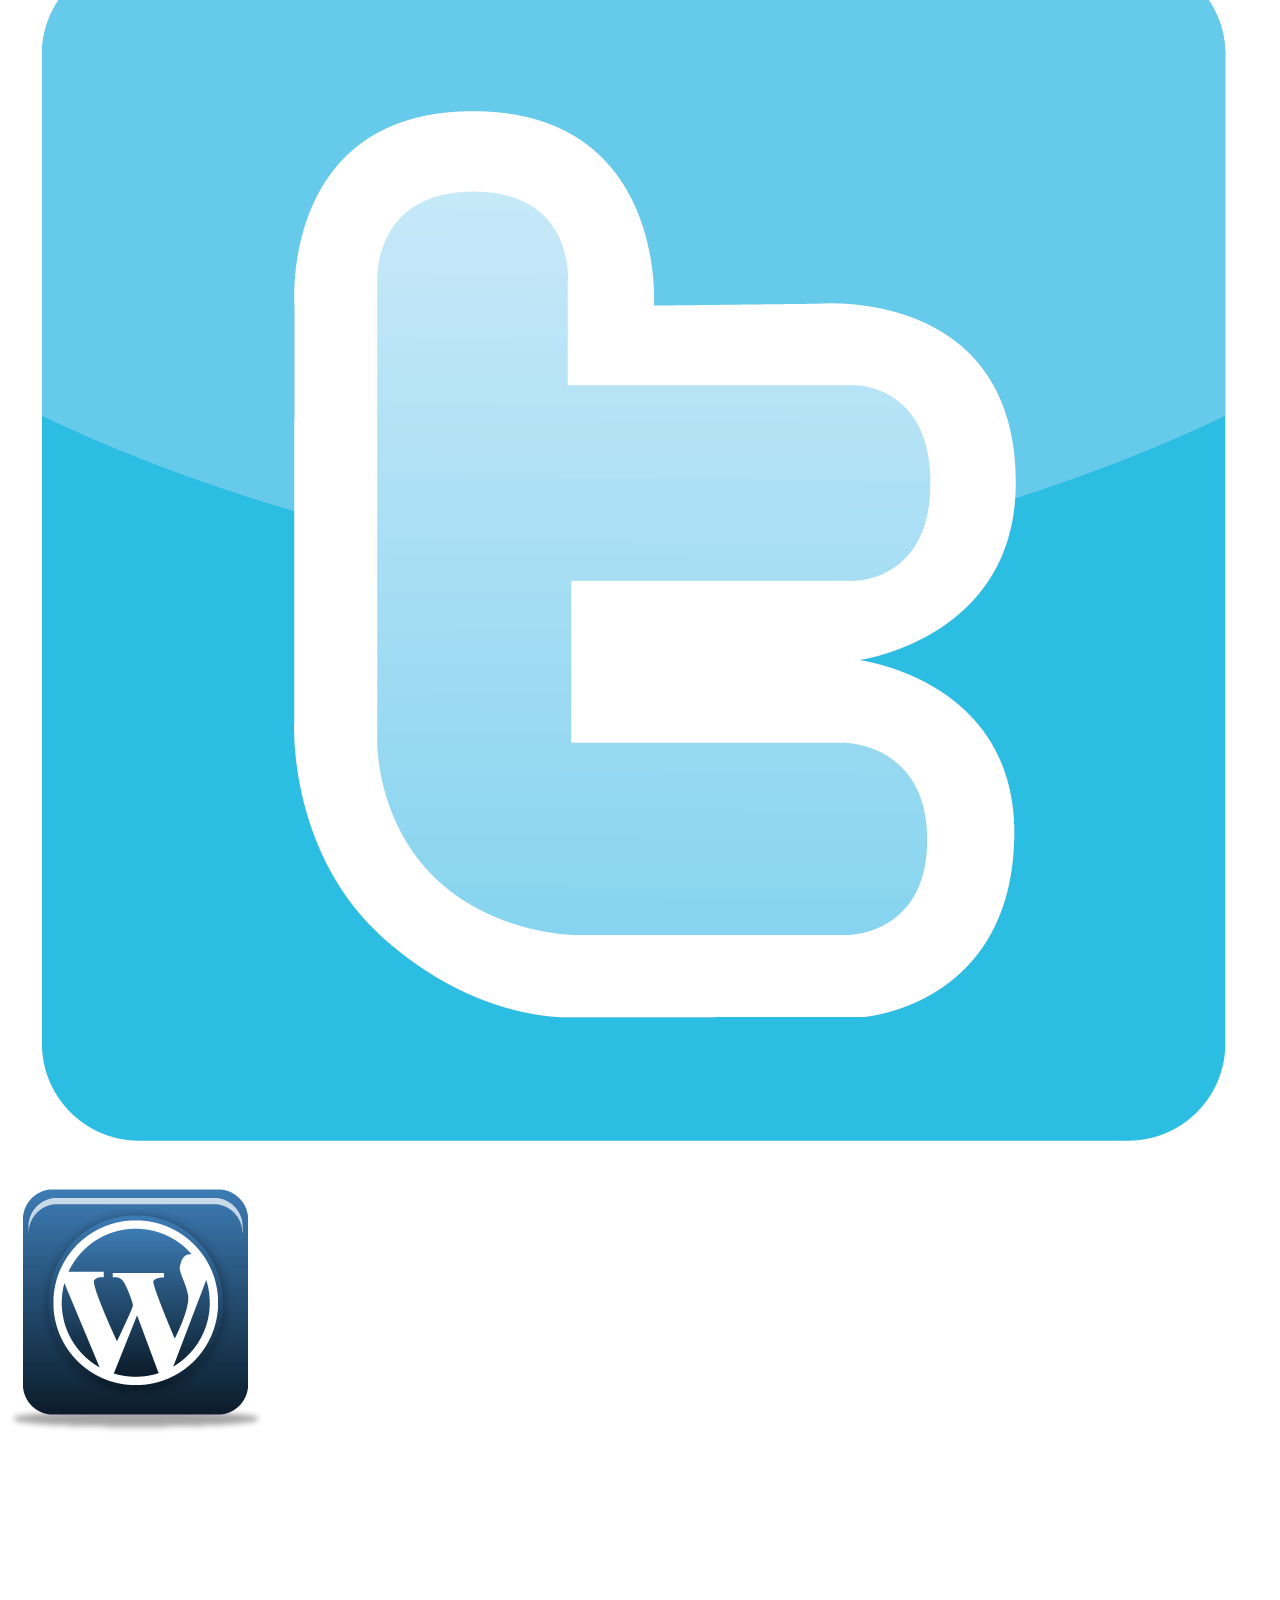
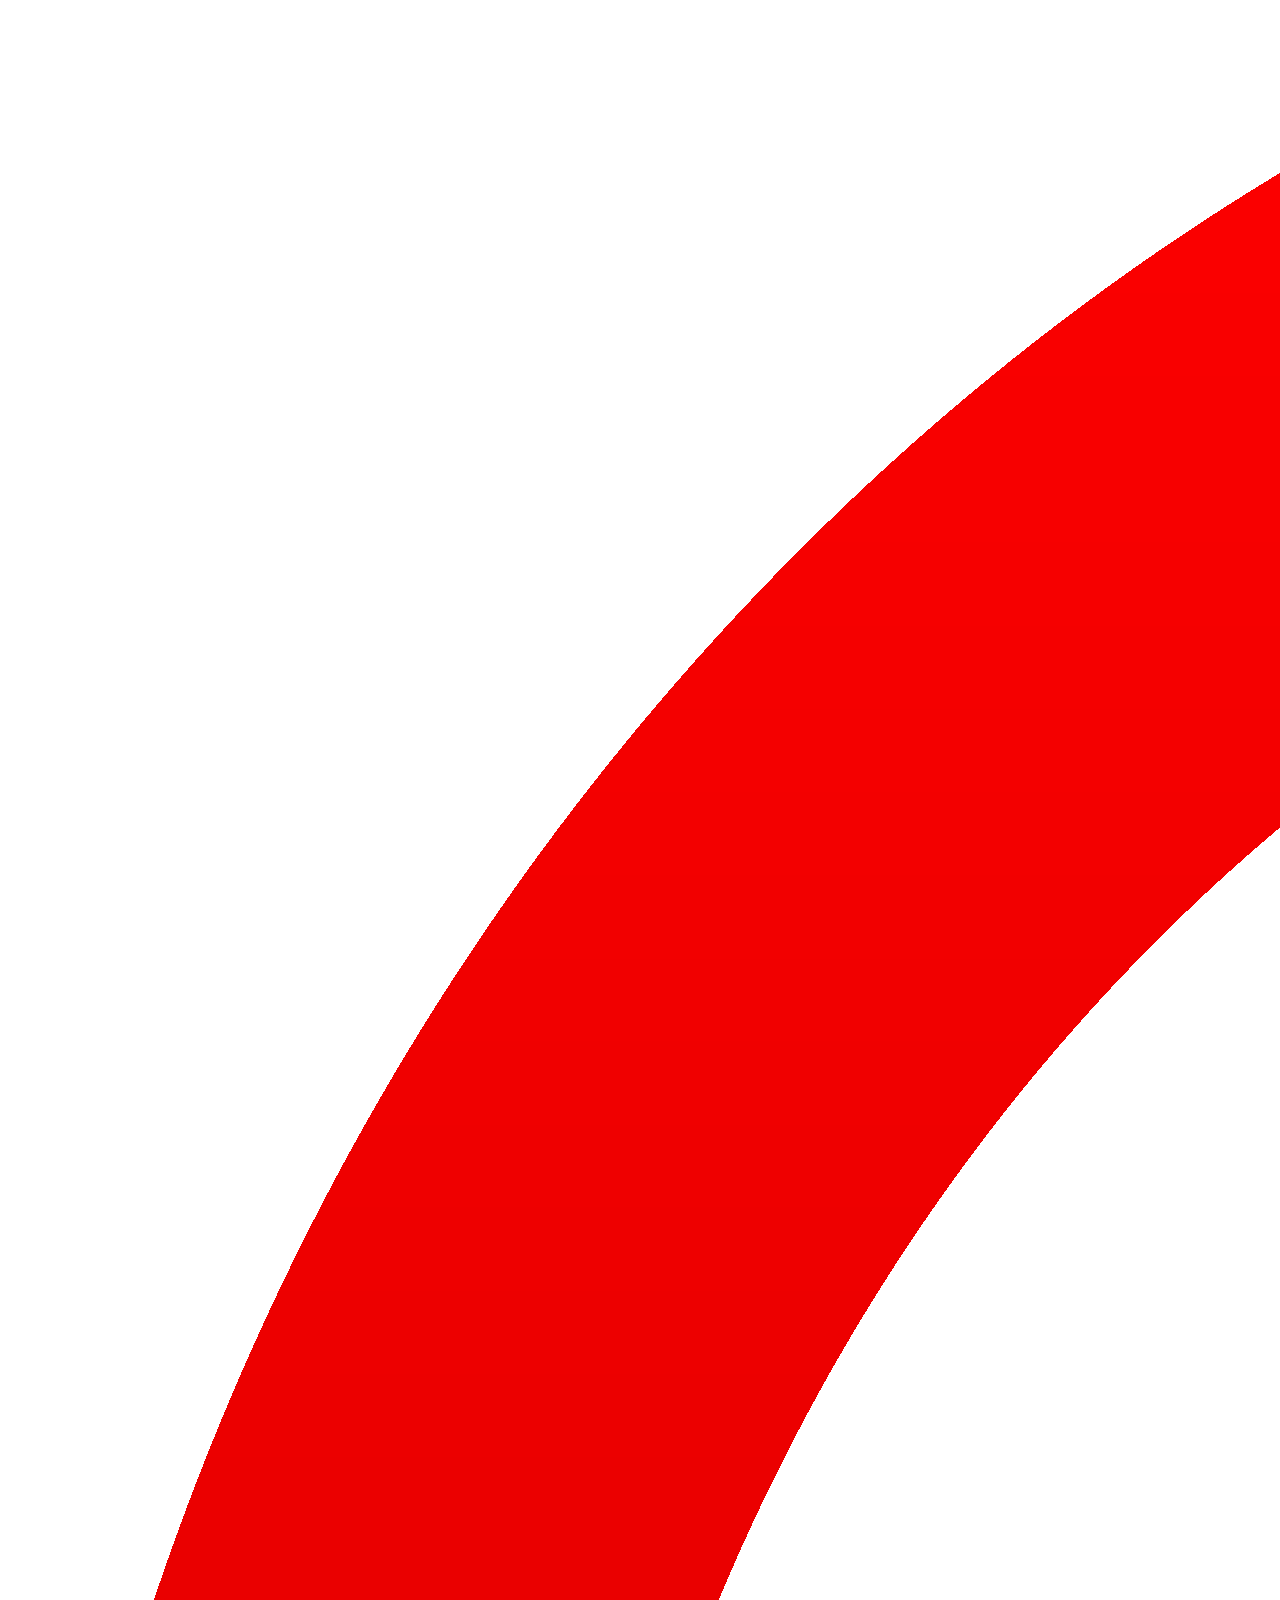
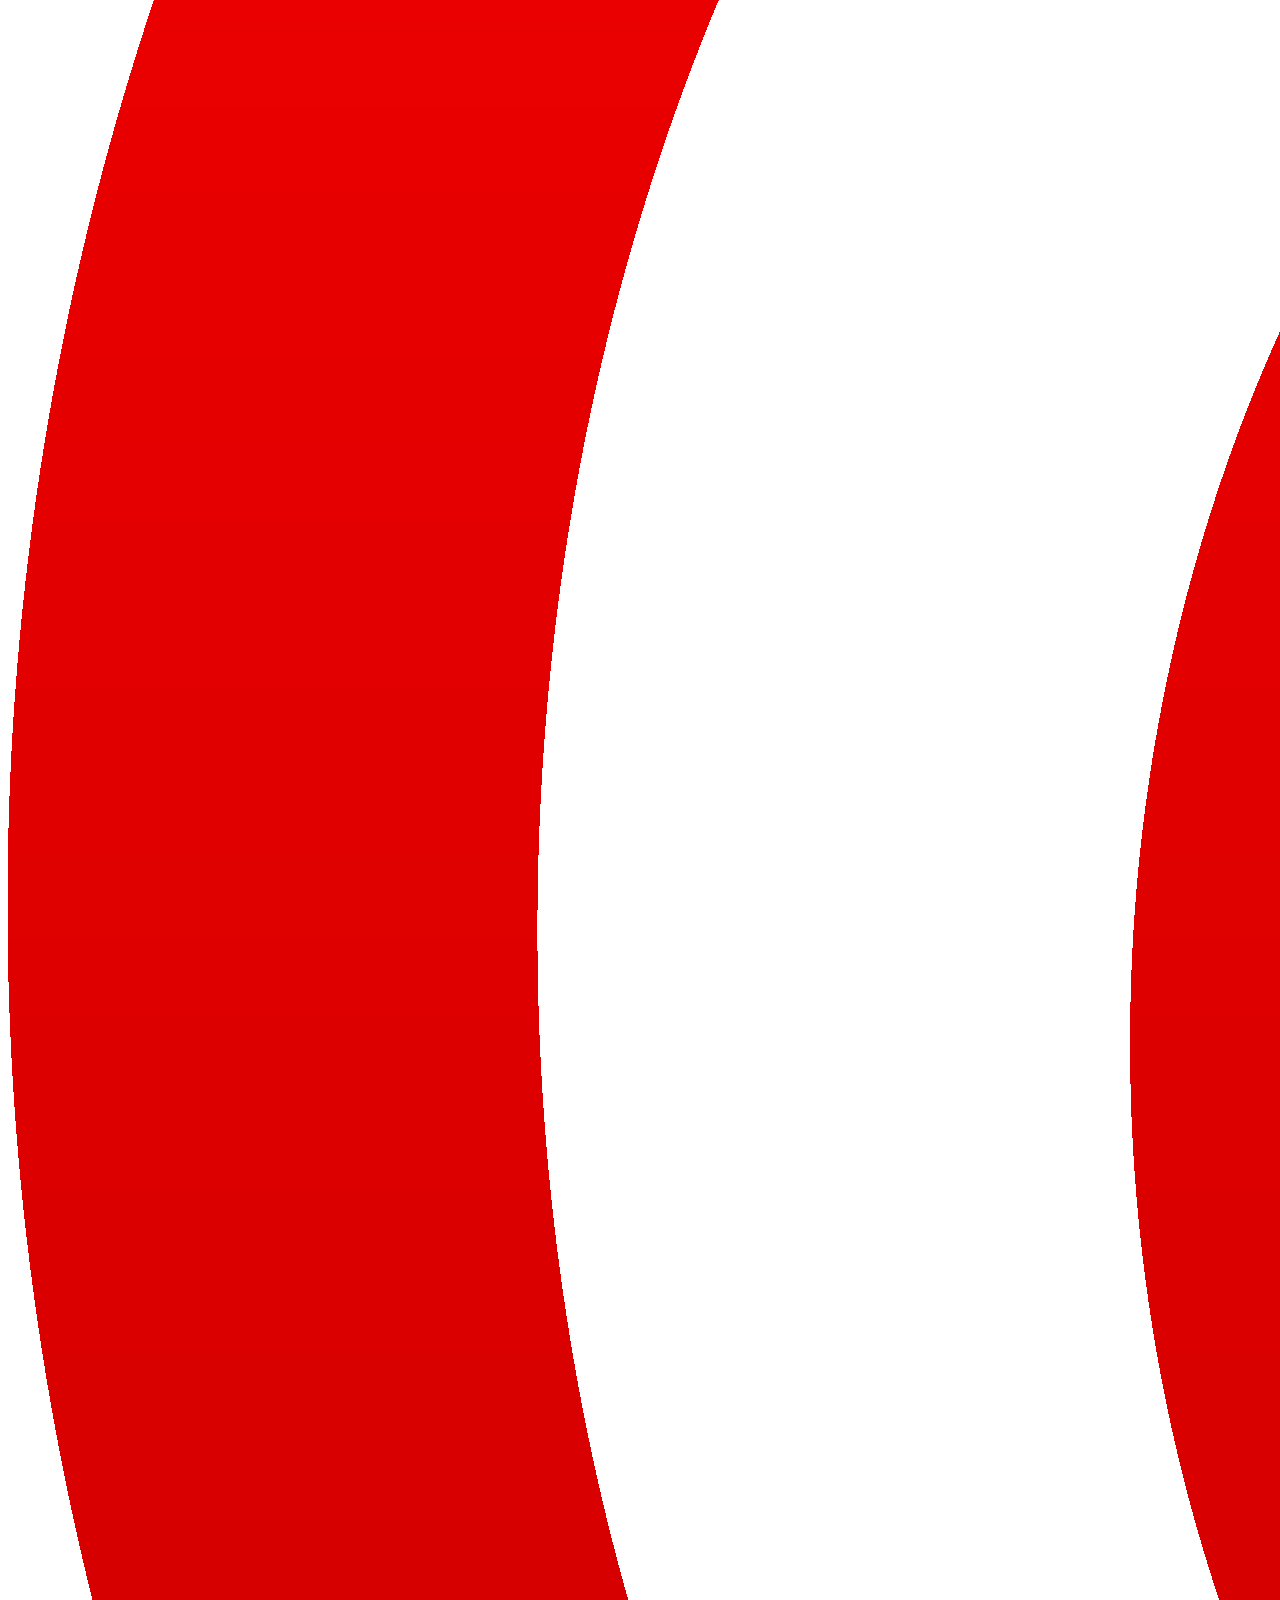
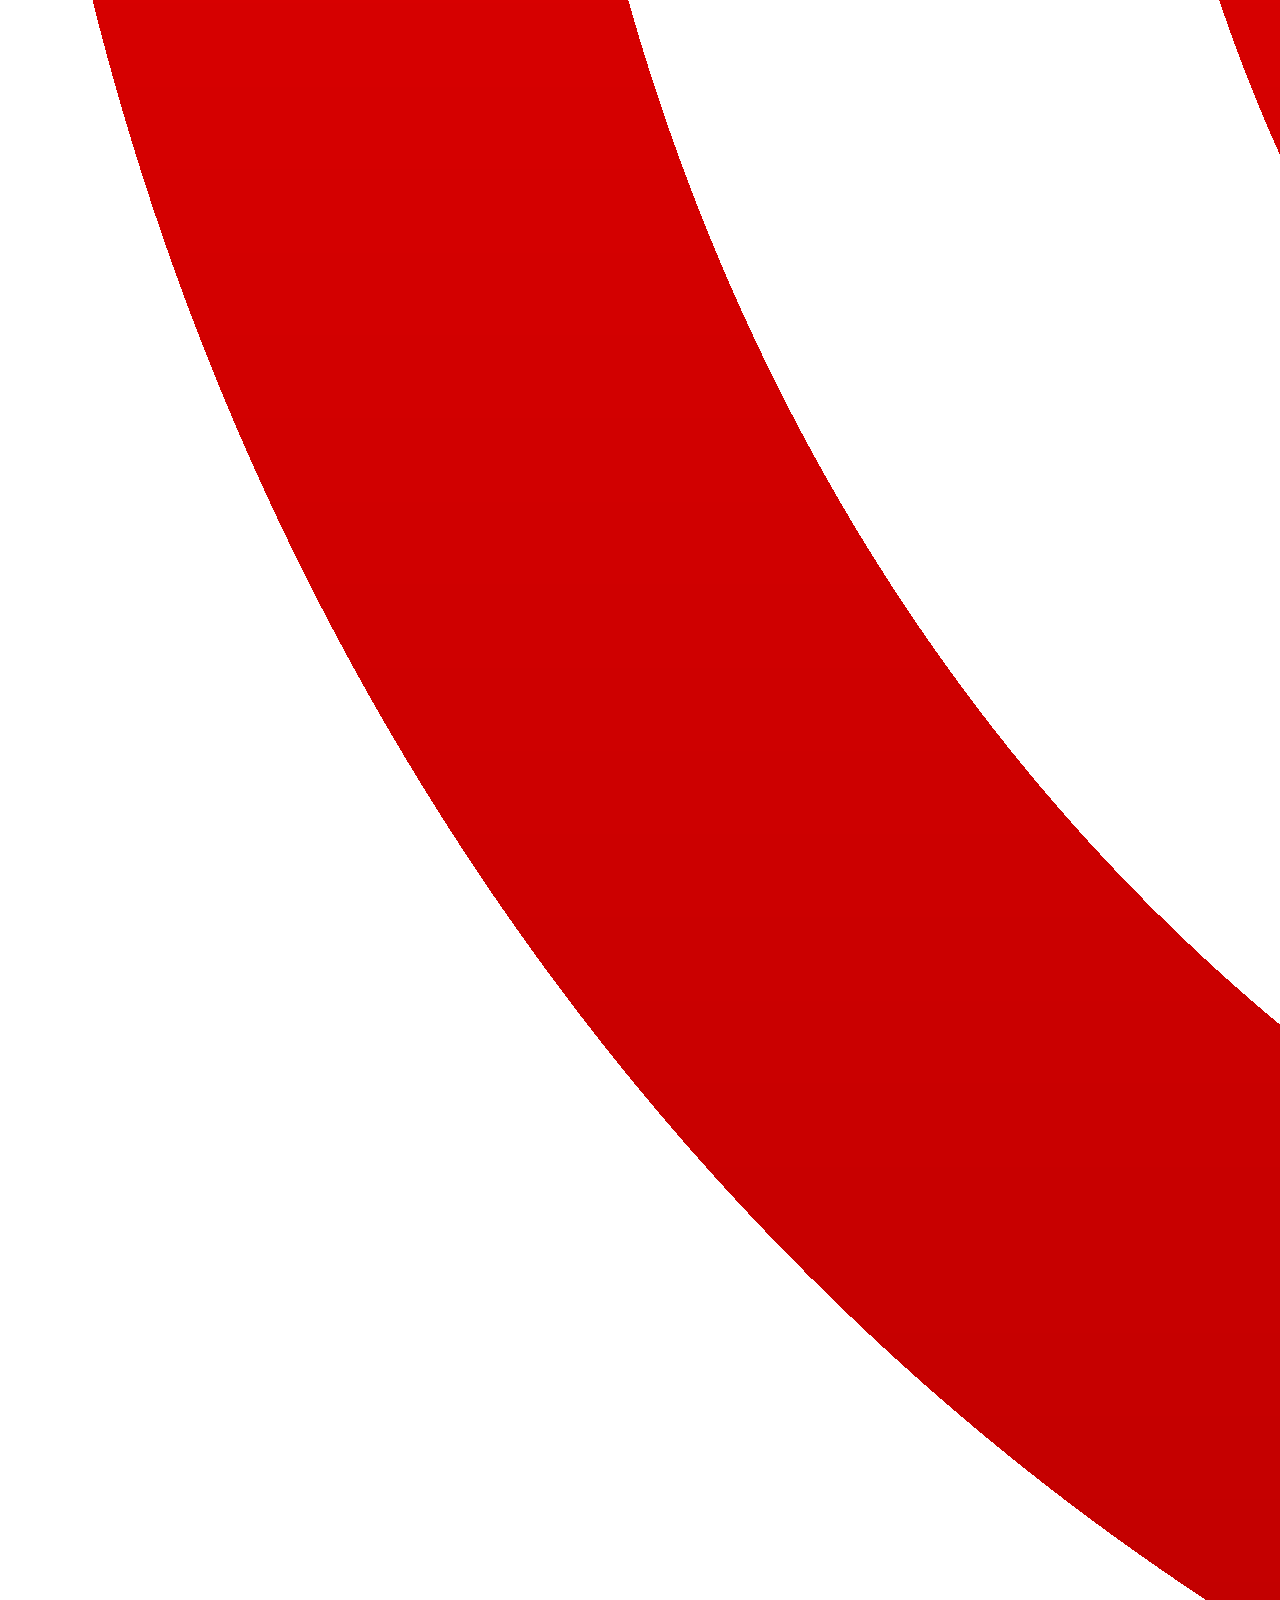
==== commit 8e1c39fd: "Index content edits" ====
--- a/Personal Website/Index.html
+++ b/Personal Website/Index.html
@@ -28,11 +28,10 @@
             <figure>
                 <img src="portrait.jpg" width="100%" height="500" title="portrait" alt="portrait" />
                 <section>
-                        <h2>Welcome!</h2>
-                        <p>Leader. Thinker. Creator.</p>
+                        <h2>Leader. Thinker. Creator.</h2>
                         <p>Twenty years of living life to its fullest has molded Susan Huang into a bright and driven indidivdual. She is currently a sophomore studying Journalism at the University of Florida, but tracking for a career in the health field. As a result, her academics are an eclectic mix of hard sciences and creative thinking. She is just as excited about the Loop of Henle as she is about oxford commas.</p>
                         <p>Academics are only one piece of of the puzzle, however. Susan is passionate about service, people, and God. When she has time, she seeks out opportunities to engage in communities and experiences that are different from her own as an effort towards understanding. That understanding leads to a more effective way to meet individuals where they are and serve them right where they need it most.</p>
-                        <p>In her free time</p>
+                        <p>Shifting paradigms and challenging opinions - both hers and others - brings Susan great excitement, but in her spare minutes she loves to read, write, and sing.</p>
                 </section>
             </figure>
         </article>
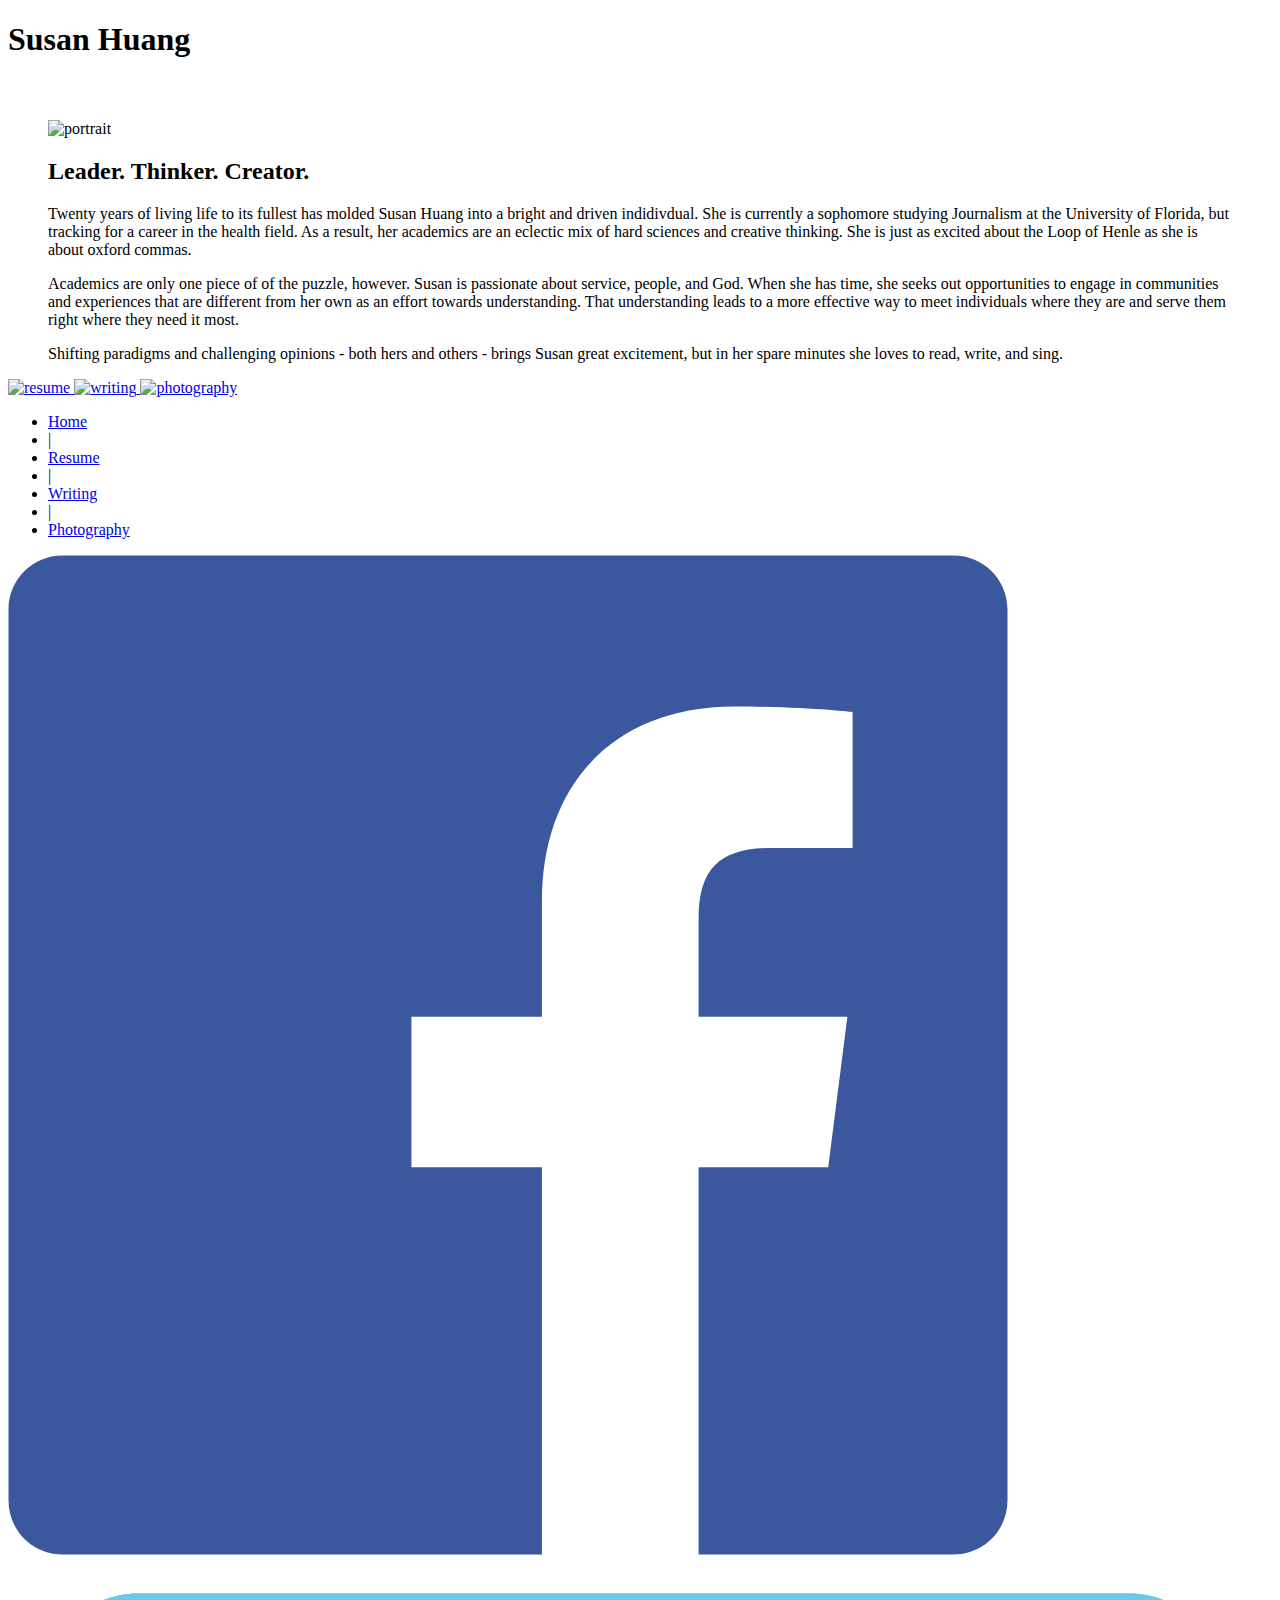
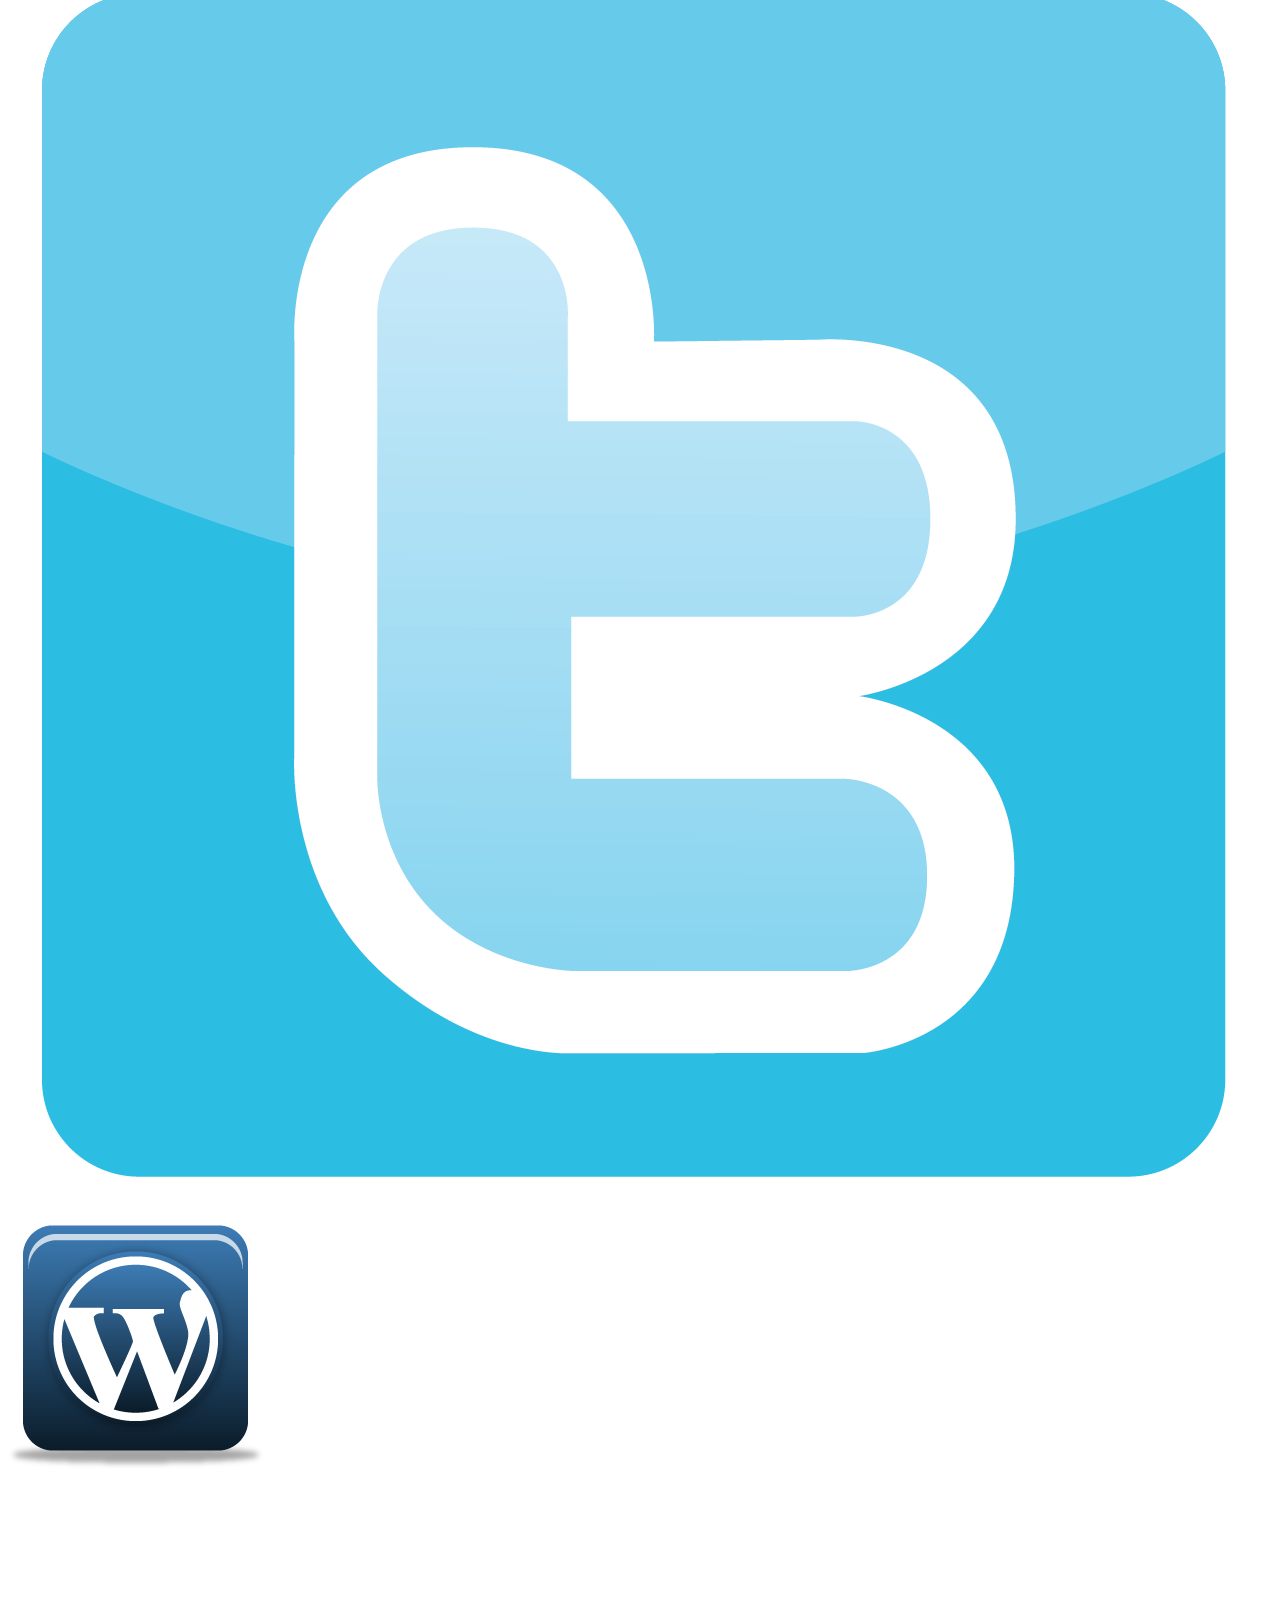
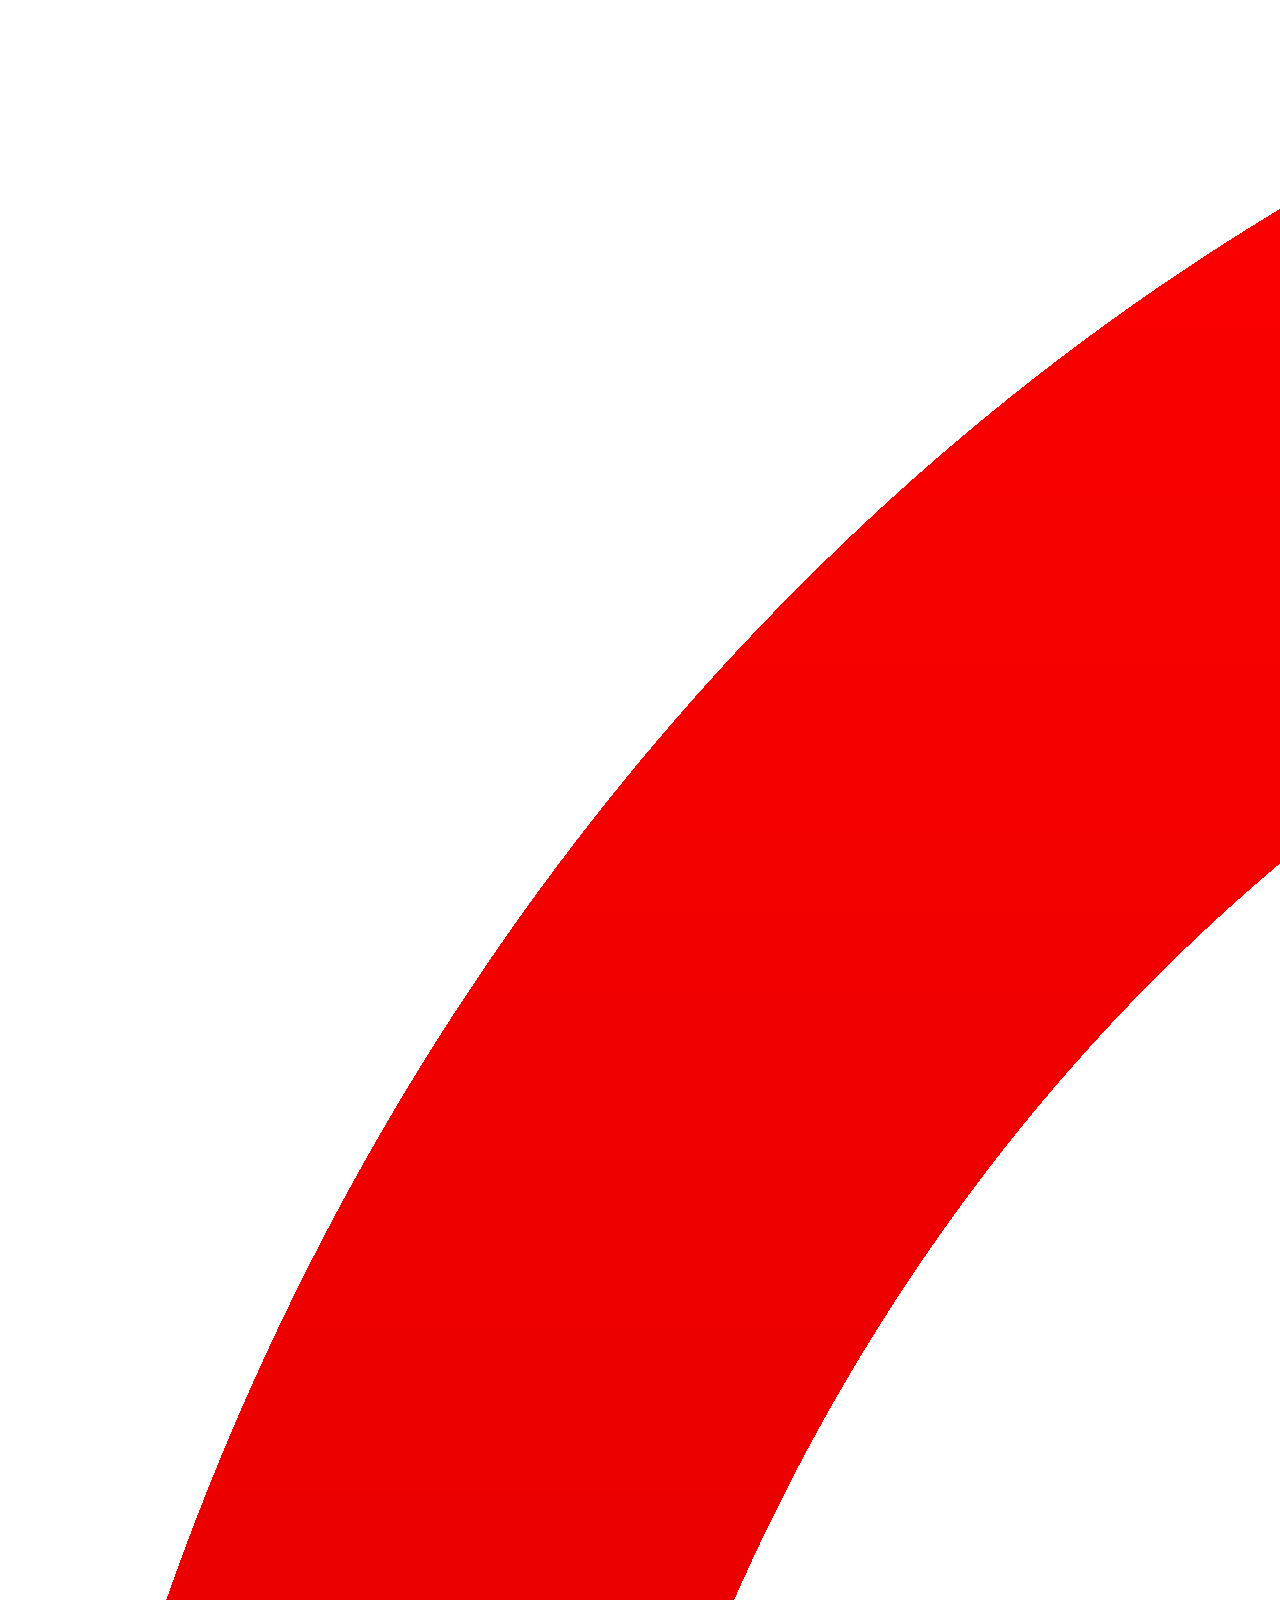
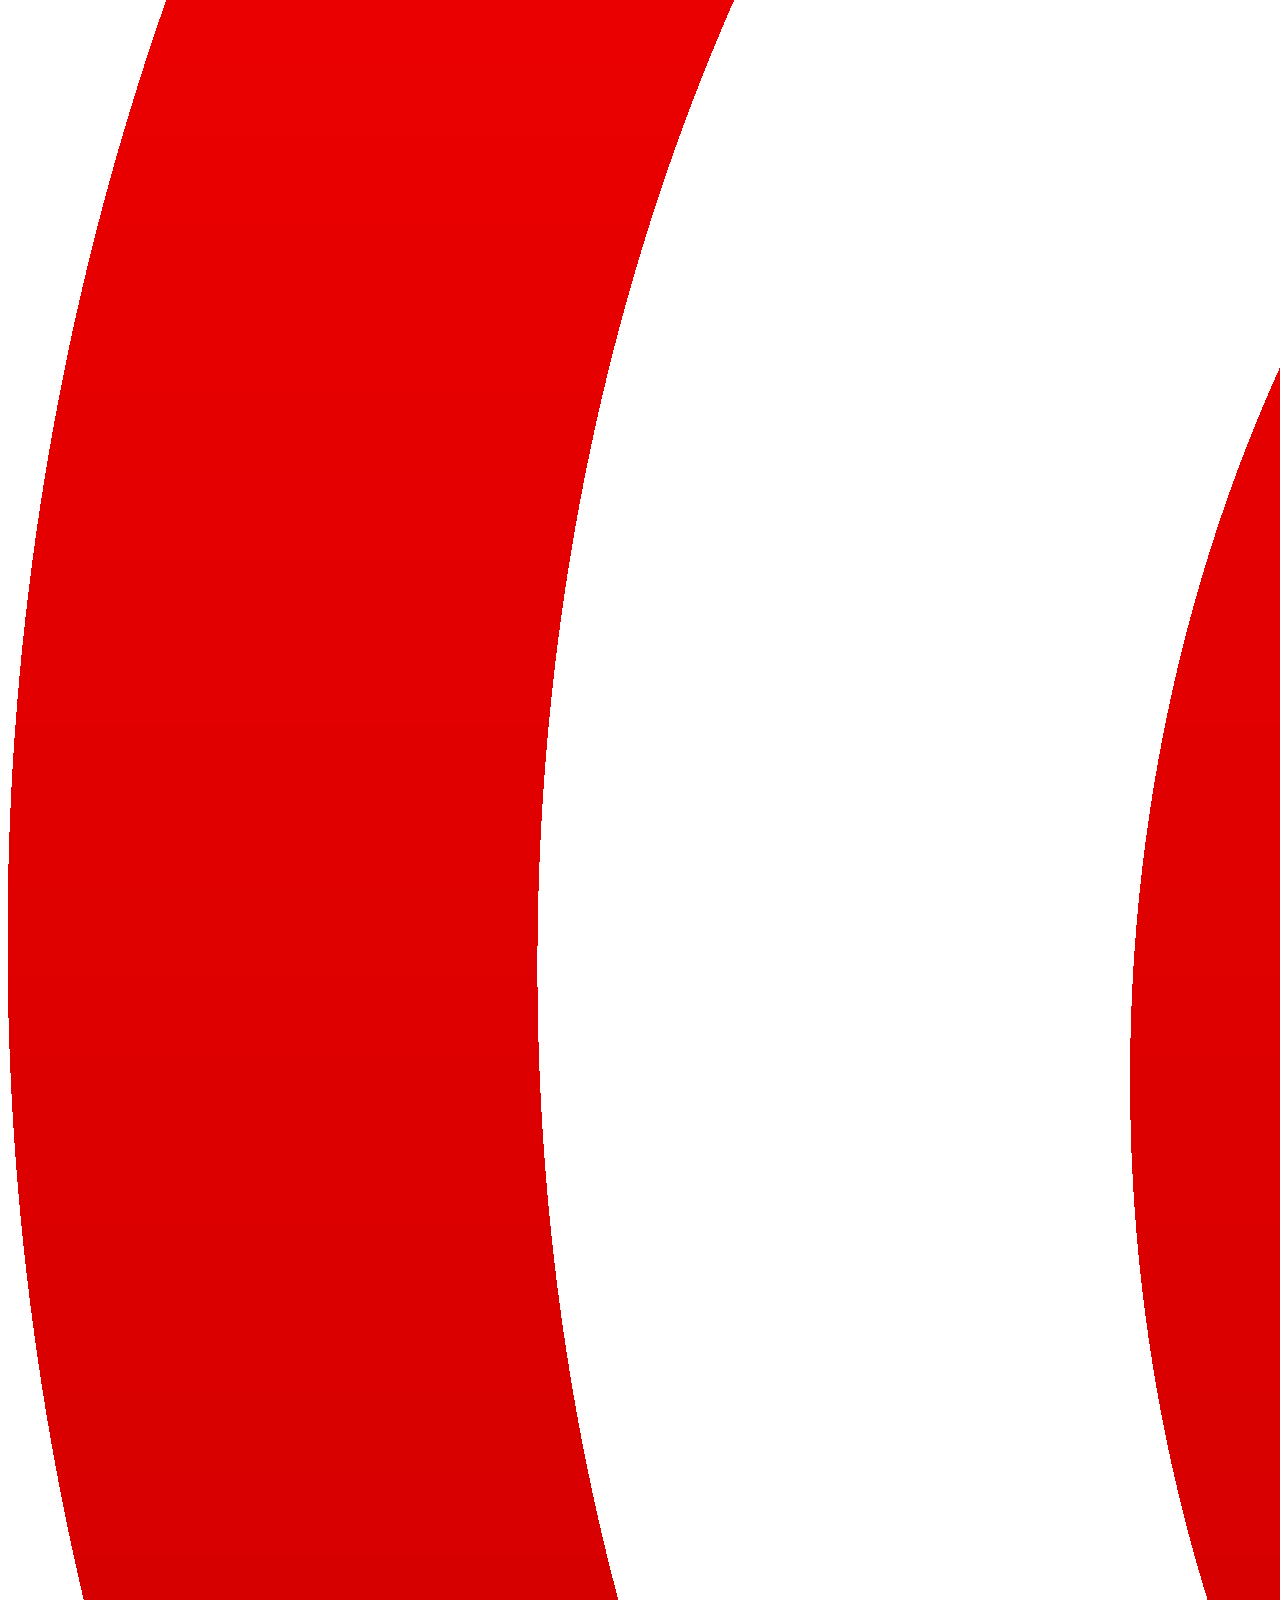
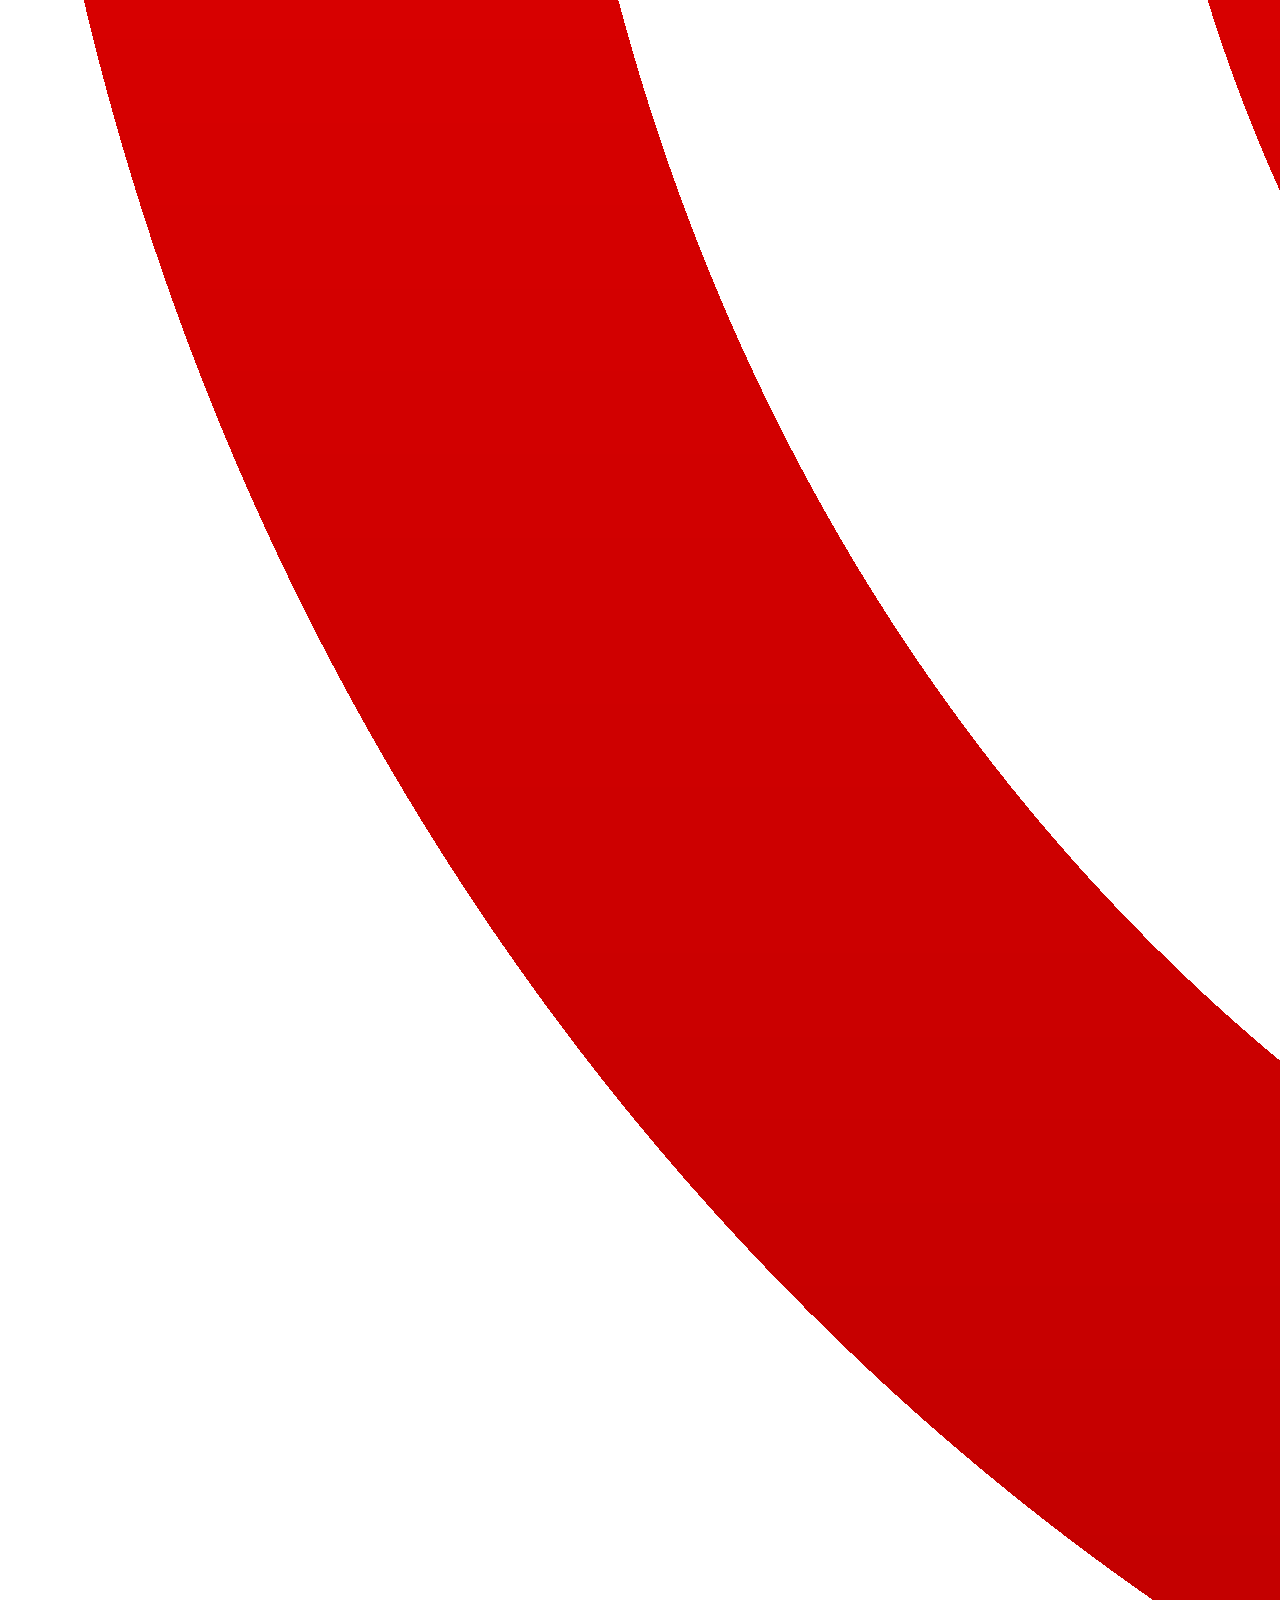
==== commit a1169356: "Link "home" addition and text-decoration edit" ====
--- a/Personal Website/Index.html
+++ b/Personal Website/Index.html
@@ -68,6 +68,8 @@
         <footer>
             <section>
                 <ul>
+                    <li><a href="index.html" class="footer">Home</a></li>
+                    <li>|</li>
                     <li><a href="resume.html" class="footer">Resume</a></li>
                     <li>|</li>
                     <li><a href="writing.html" class="footer">Writing</a></li>
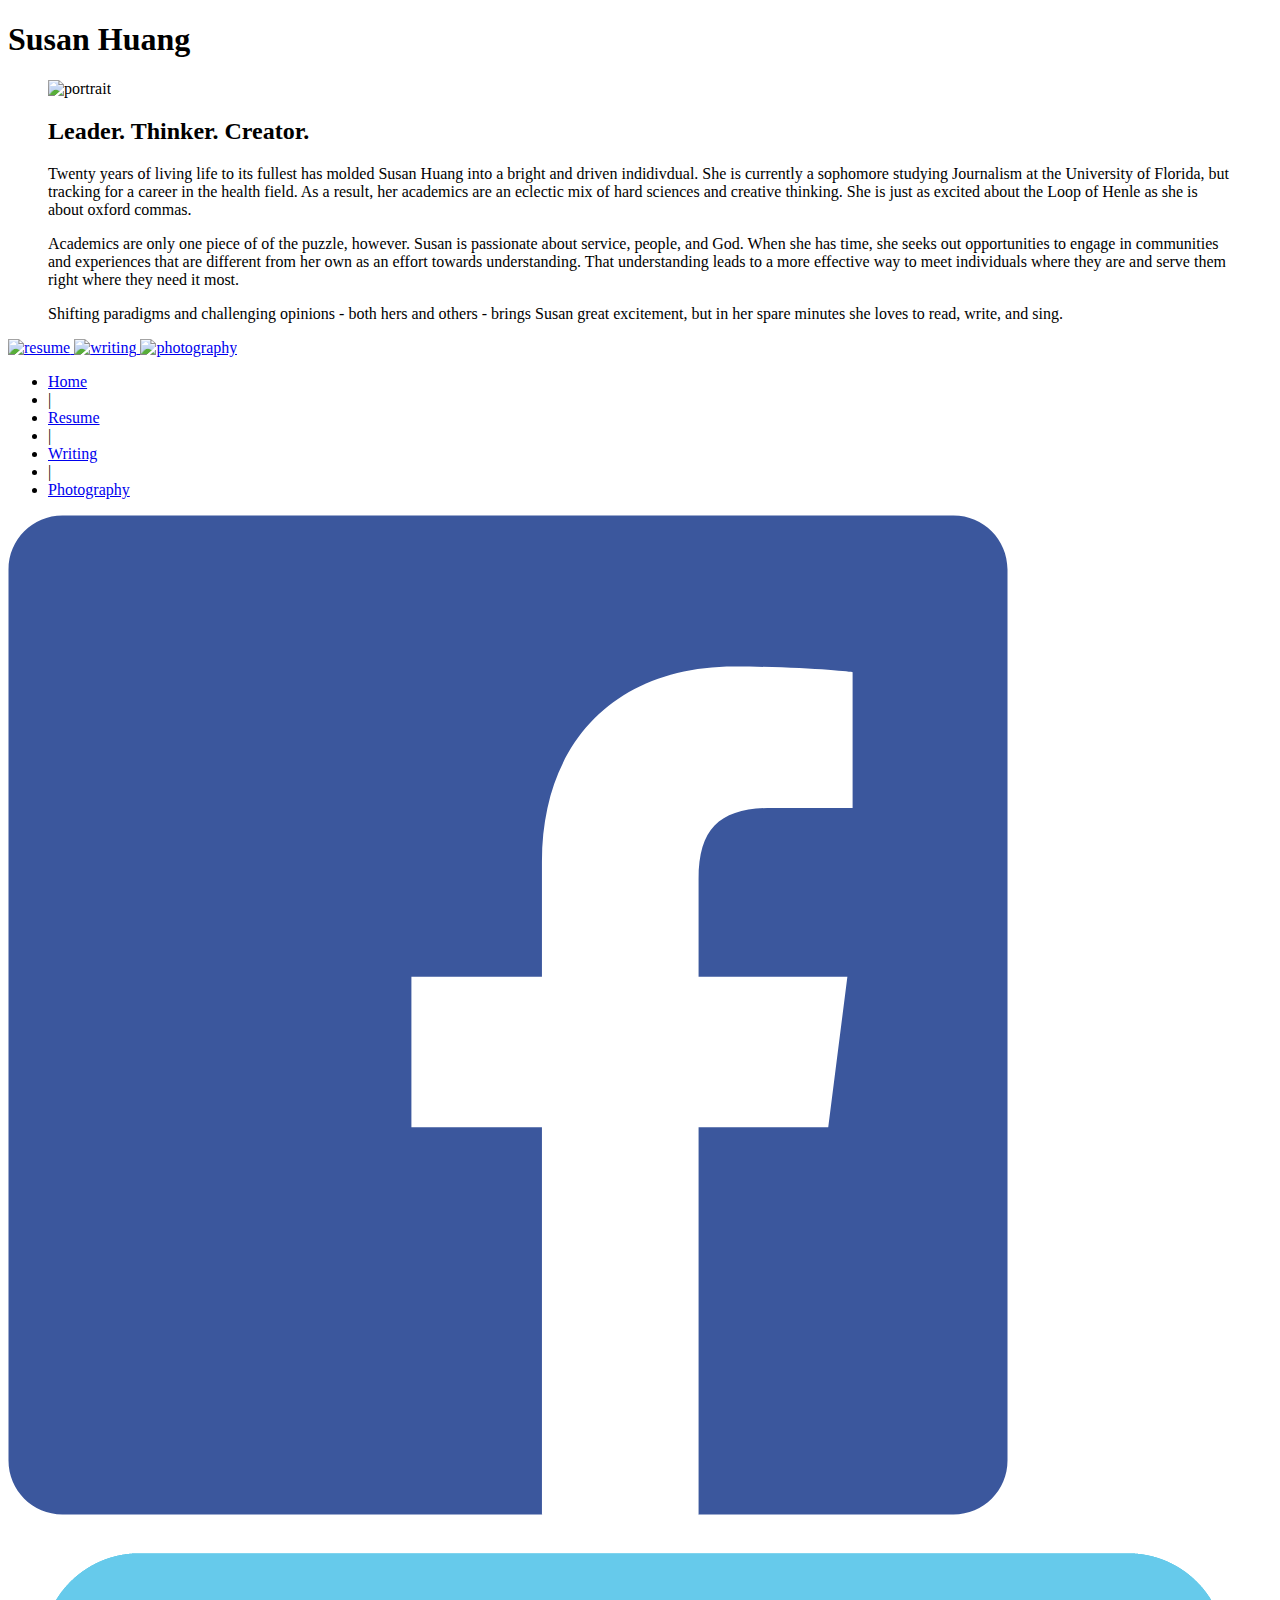
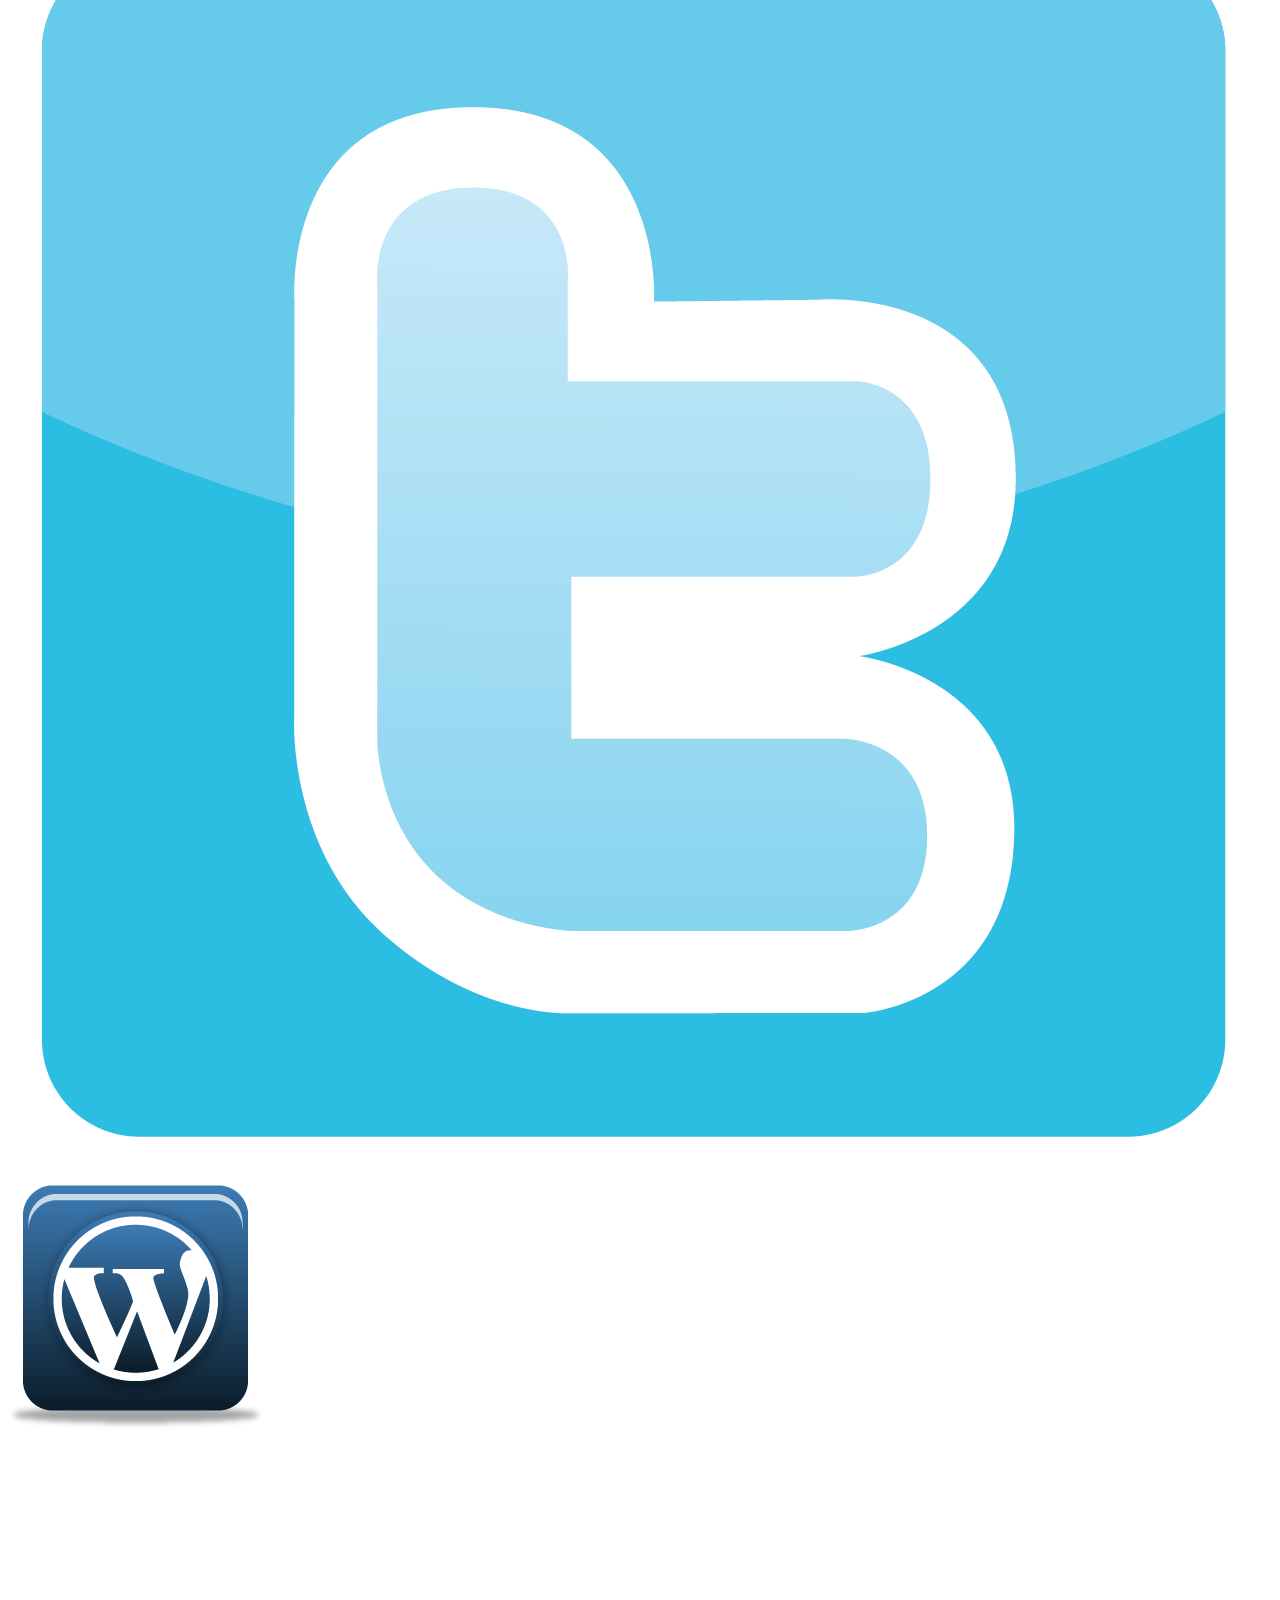
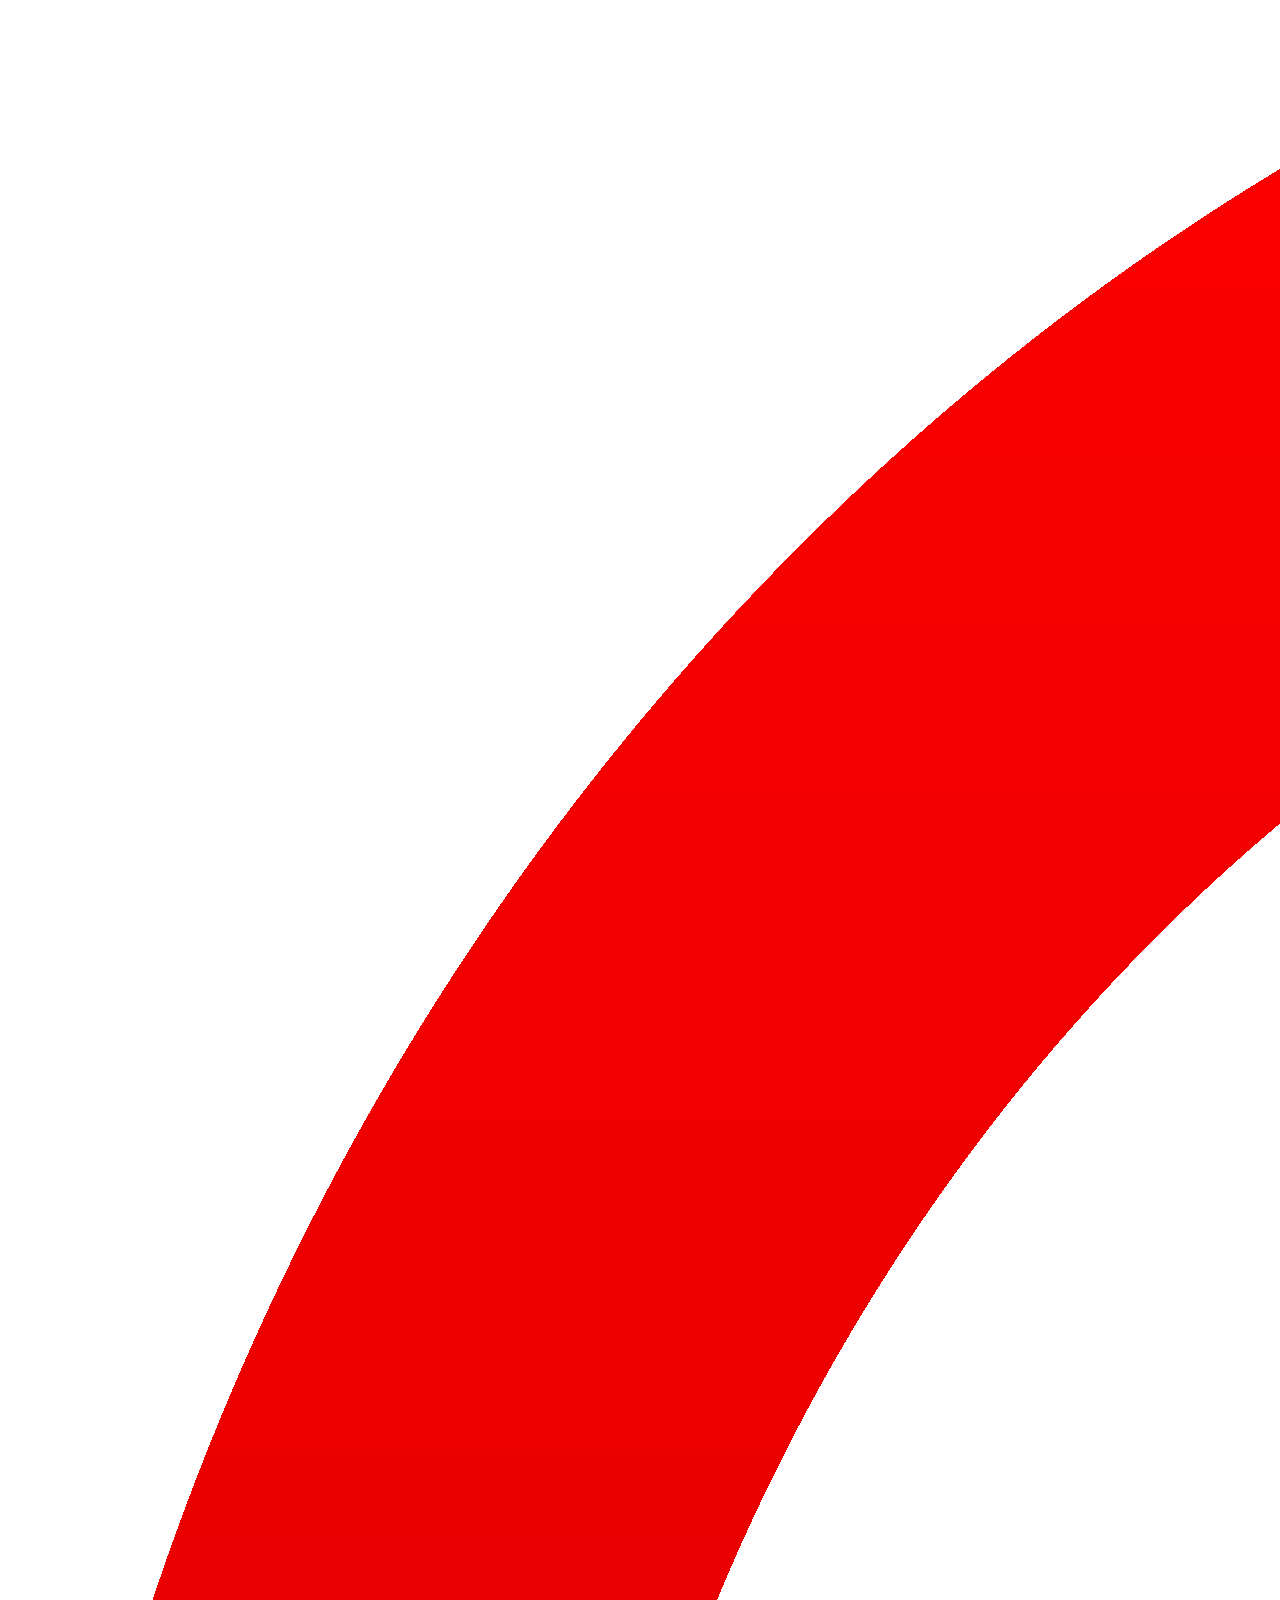
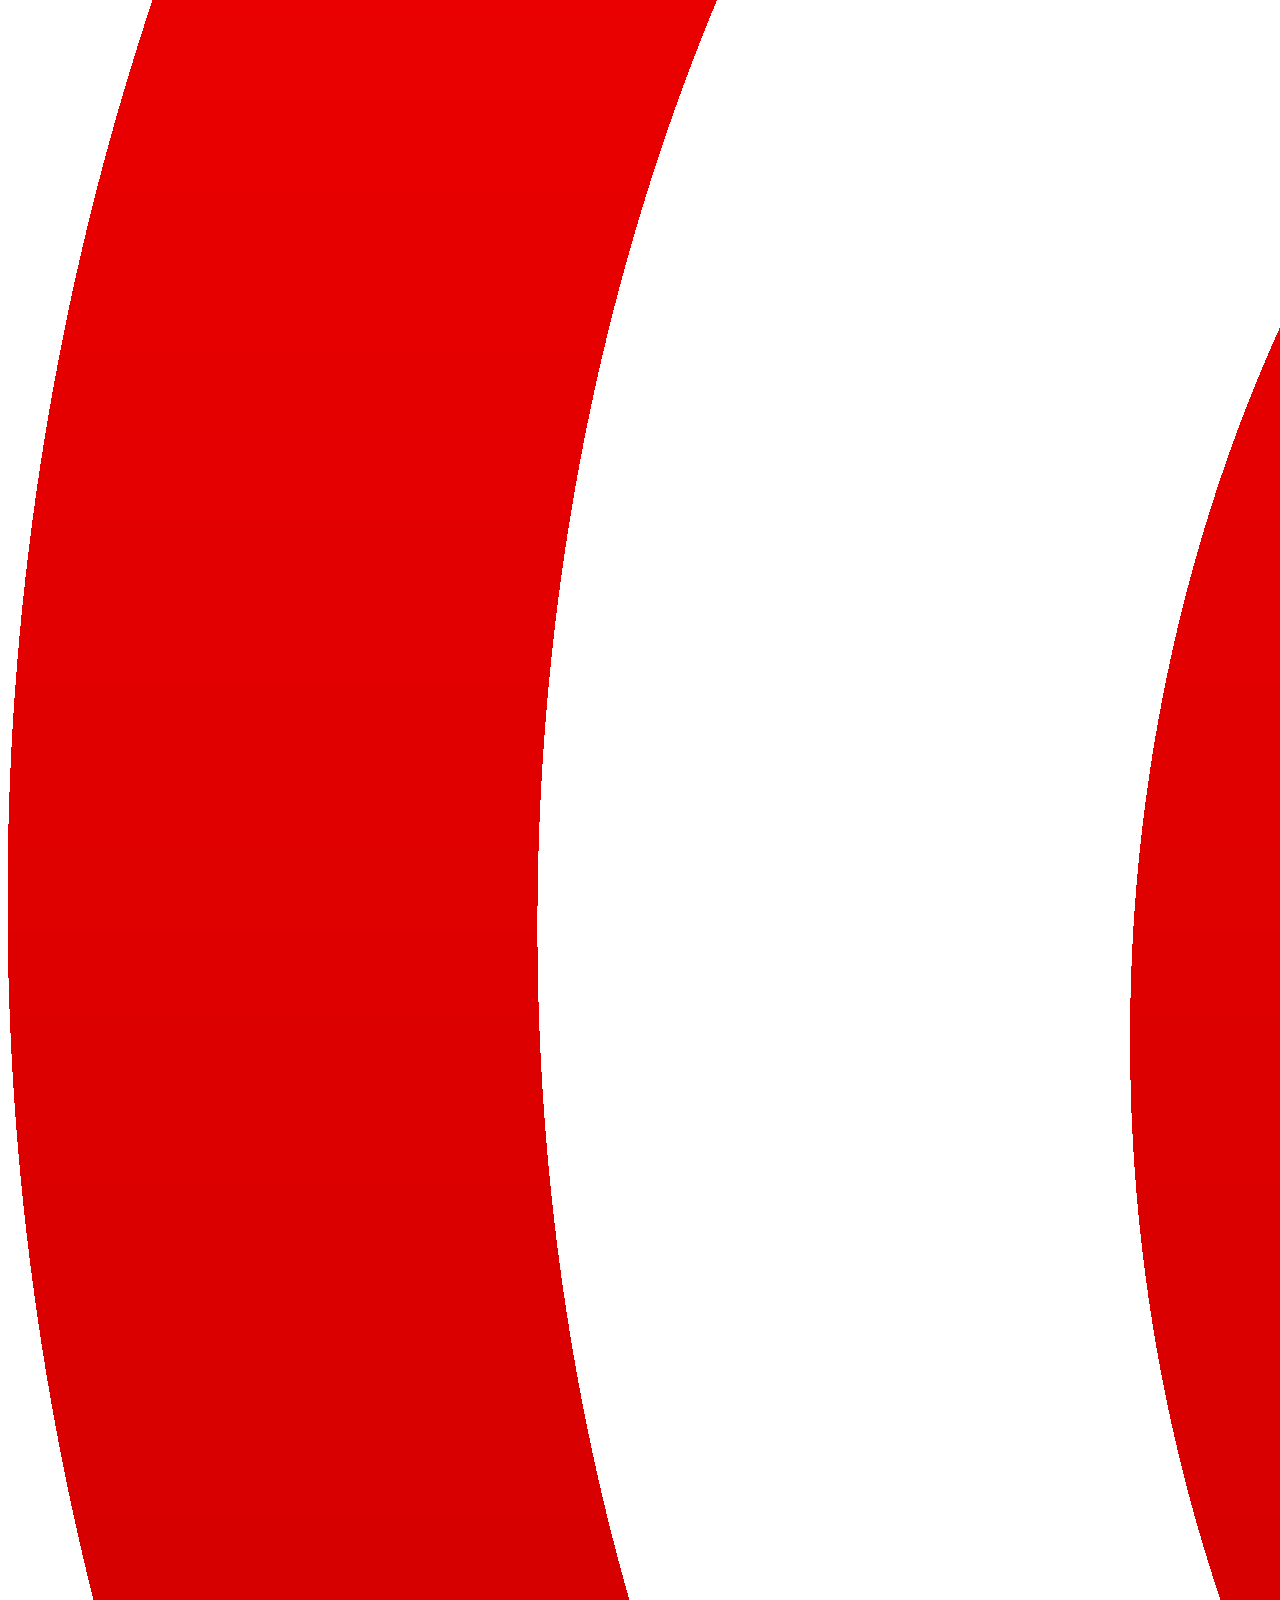
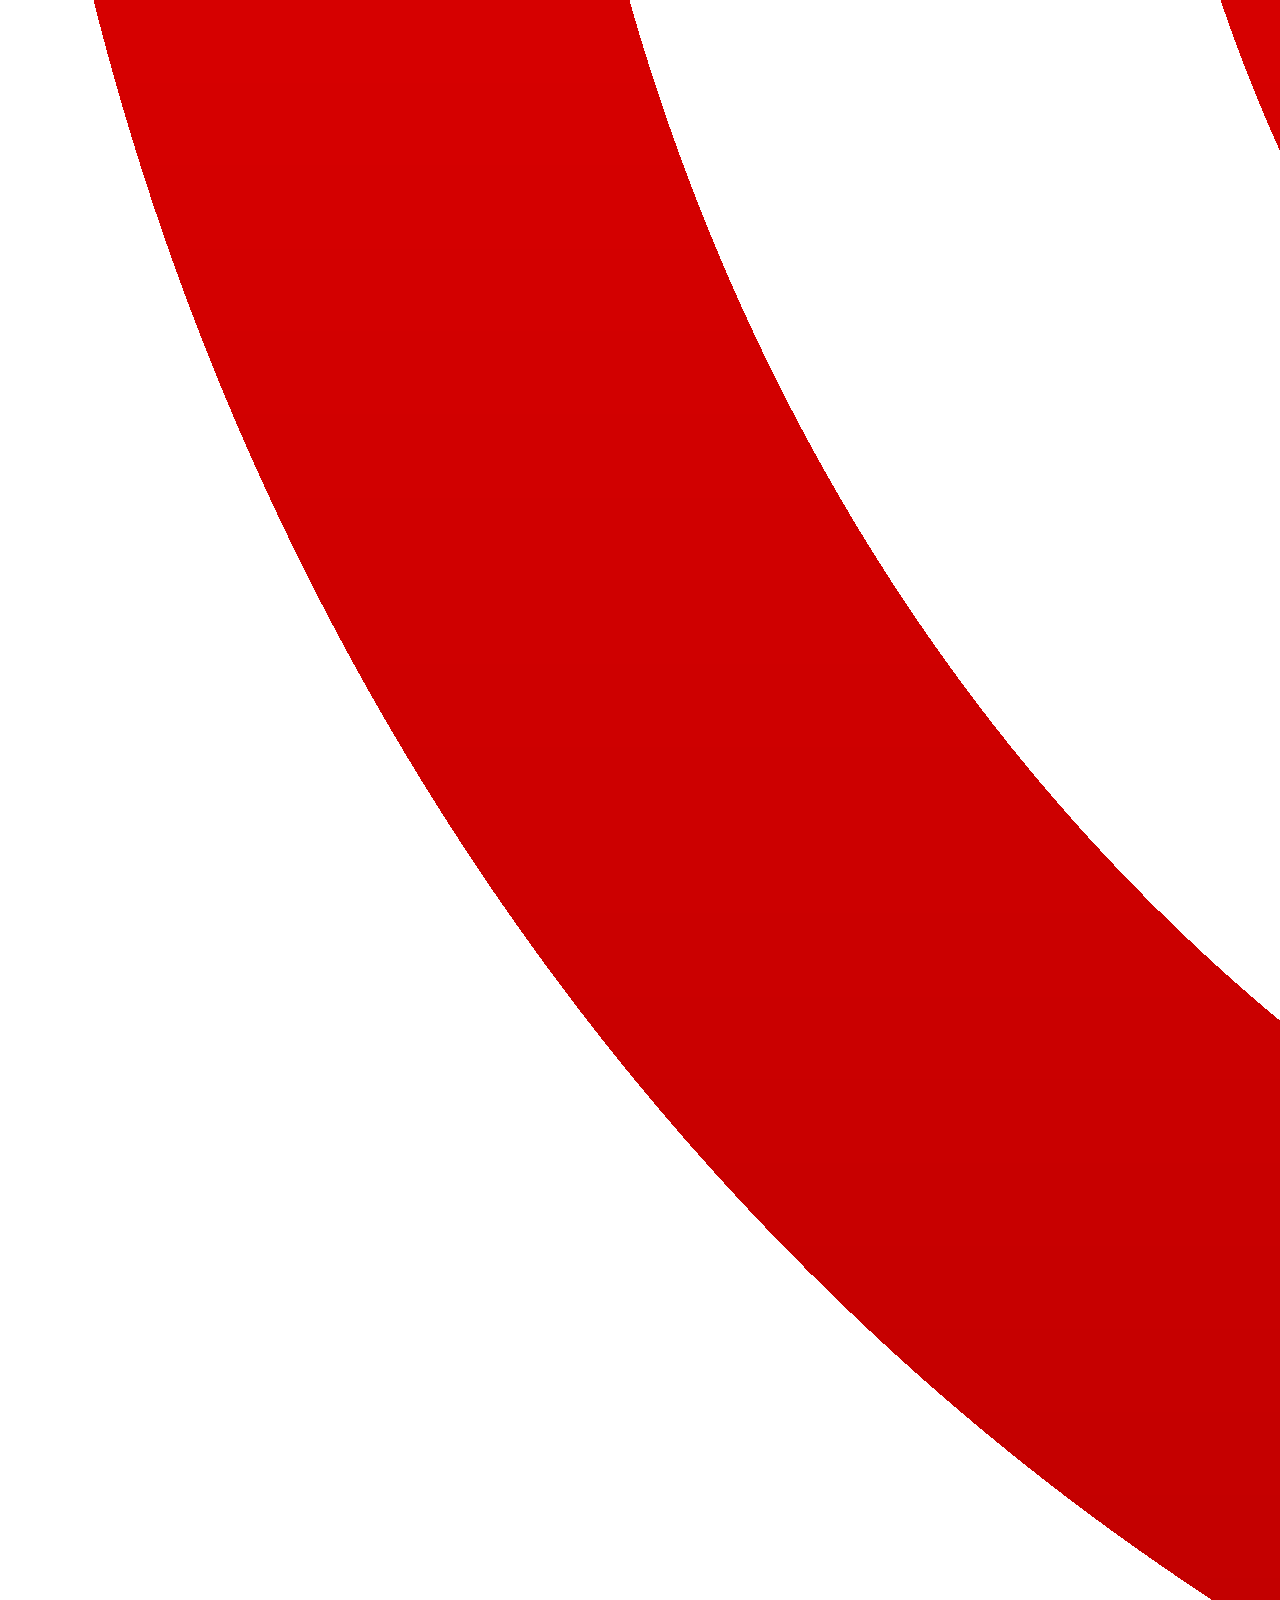
==== commit 13536634: "Header Edits" ====
--- a/Personal Website/Index.html
+++ b/Personal Website/Index.html
@@ -17,7 +17,7 @@
 
         <header>
             <h1>Susan Huang</h1>
-            <img src="imgs/Line.png" width="100%" height="20" title="divider" alt="divider" />
+            <!-- <img src="imgs/Line.png" width="100%" height="20" title="divider" alt="divider" />-->
         </header>
         
         
